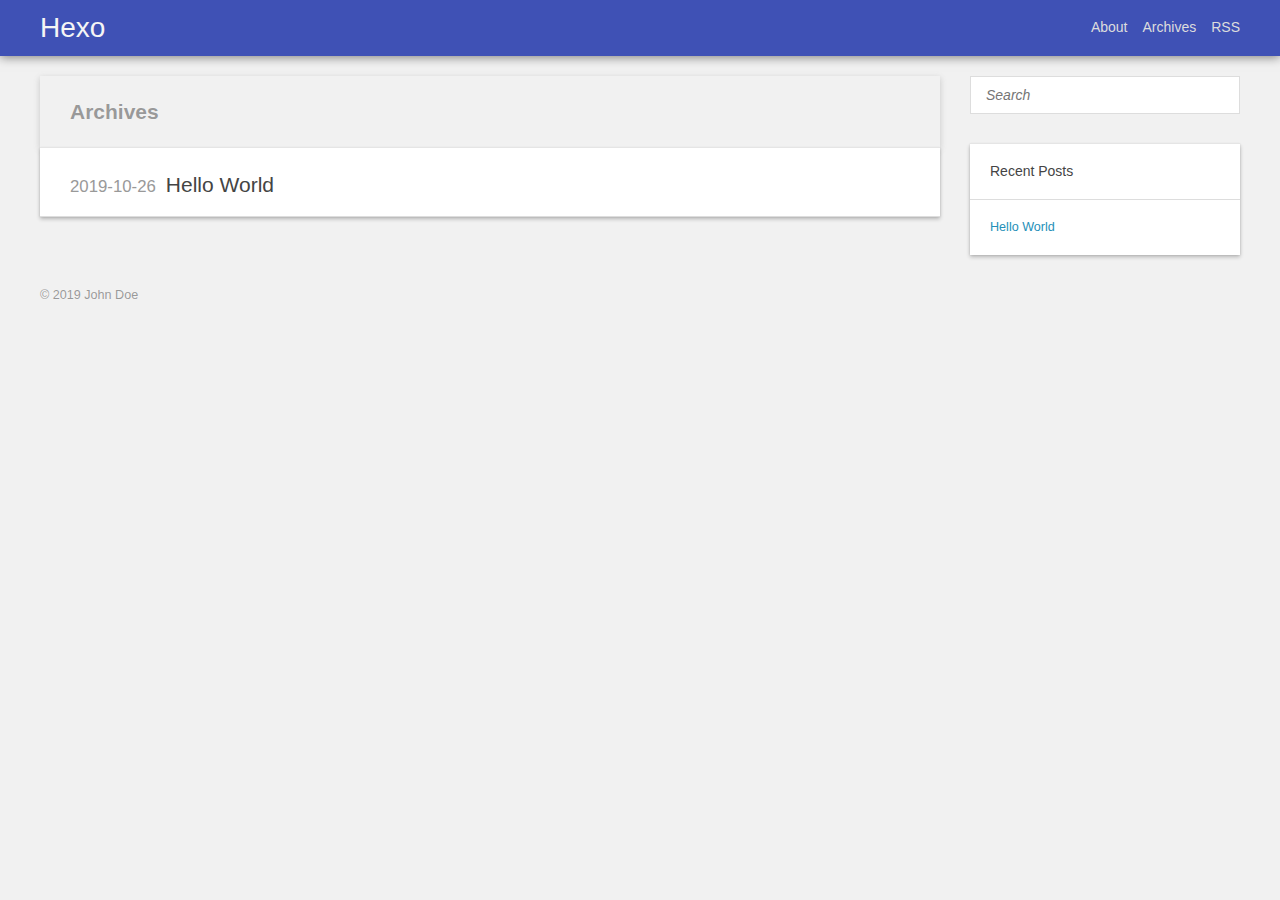
==== archives/index.html @ f46dbfc7 "Site updated: 2019-10-26 14:39:55" ====
<!DOCTYPE HTML>
<html>
<head>
  <meta charset="utf-8">
  
  <title>Archives › Hexo</title>
  <meta name="author" content="John Doe">
  
  
  <meta name="viewport" content="width=device-width, initial-scale=1, maximum-scale=1">

  
  <meta property="og:site_name" content="Hexo"/>

  
    <meta property="og:image" content=""/>
  

  <link href="/favicon.png" rel="icon">
  <link rel="alternate" href="/atom.xml" title="Hexo" type="application/atom+xml">
  <link rel="stylesheet" href="/css/style.css" media="screen" type="text/css">
  <!--[if lt IE 9]><script src="//html5shiv.googlecode.com/svn/trunk/html5.js"></script><![endif]-->
  

</head>


<body>
  <header id="header"><div class="meta inner">
  <h1><a href="/">Hexo</a></h1>
  <h2><a href="/"></a></h2>
  <nav id="main-nav">
    <ul>
      
      <li><a href="/about">About</a></li>
      
      <li><a href="/archives">Archives</a></li>
      
      <li><a href="/atom.xml">RSS</a></li>
      
    </ul>
    <div class="clearfix"></div>
  </nav>
</div>
<div class="clearfix"></div>
</header>
  <div id="content" class="inner">
    <div id="main-col" class="alignleft"><div id="wrapper">
<h2 class="archive-title">Archives</h2>


  <div class="archive">
    
      <article class="post">
        <div class="post-content">
          <header>
            
              <h2 class="archive-post"><span datetime="2019-10-26T06:15:27.962Z">2019-10-26</span><a href="/2019/10/26/hello-world/">Hello World</a></h1>
            
          </header>
        </div>
      </article>
    
  </div>

</div></div>
    <aside id="sidebar" class="alignright">
  <div class="search">
  <form action="//google.com/search" method="get" accept-charset="utf-8">
    <input type="search" name="q" results="0" placeholder="Search">
    <input type="hidden" name="q" value="site:yoursite.com">
  </form>
</div>

  
<div class="widget tag">
  <h3 class="title">Recent Posts</h3>
  <ul class="entry">
    
      <li>
        <a href="/2019/10/26/hello-world/">Hello World</a>
      </li>
    
  </ul>
</div>


  

  
</aside>
    <div class="clearfix"></div>
  </div>
  <footer id="footer" class="inner"><div class="alignleft">
  
  &copy; 2019 John Doe
  
</div>
<div class="clearfix"></div></footer>
  <script src="//ajax.googleapis.com/ajax/libs/jquery/2.0.3/jquery.min.js"></script>



</body>
</html>
---- css/style.css ----
* {
  margin: 0;
  padding: 0;
}
body {
  background: #f1f1f1;
  color: #444;
  font-family: "Helvetica Neue", "Helvetica", Arial, sans-serif;
  font-size: 14px;
  text-shadow: 0 0 1px transparent;
}
@media screen and (max-width: 1260px) {
  body {
    margin: 0 30px;
  }
}
@media screen and (max-width: 600px) {
  body {
    font-size: 12px;
  }
}
h1,
h2,
h3,
h4,
h5,
h6 {
  font-family: "Lato", Helvetica Neue, Helvetica, Arial, sans-serif;
}
h1 {
  font-size: 1.8em;
}
h2 {
  font-size: 1.5em;
}
h3 {
  font-size: 1.3em;
}
a {
  text-decoration: none;
  color: #258fb8;
}
a:hover {
  text-decoration: none;
}
.alignleft {
  float: left;
}
.alignright {
  float: right;
}
.clearfix {
  zoom: 1;
}
.clearfix:before,
.clearfix:after {
  content: "";
  display: table;
}
.clearfix:after {
  clear: both;
}
.inner {
  width: 1200px;
  margin: 0 auto;
  position: relative;
}
@media screen and (max-width: 1260px) {
  .inner {
    width: 100%;
  }
}
#main-col {
  width: 900px;
}
@media screen and (max-width: 1260px) {
  #main-col {
    width: 100%;
    margin-right: -300px;
  }
}
@media screen and (max-width: 900px) {
  #main-col {
    margin-right: 0;
    float: none;
  }
}
@media screen and (max-width: 1260px) {
  #wrapper {
    margin-right: 300px;
  }
}
@media screen and (max-width: 900px) {
  #wrapper {
    margin-right: 0;
  }
}
#content {
  margin-top: 20px;
}
#header {
  height: 55px;
  background: #3f51b5;
  min-height: 56px;
  -webkit-box-shadow: 0 1px 10px rgba(0,0,0,0.5);
  box-shadow: 0 1px 10px rgba(0,0,0,0.5);
}
#header h1 {
  font-weight: normal;
  font-size: 2em;
  line-height: 55px;
}
#header h1 a {
  color: #f5f5f5;
}
#header h2 {
  display: none;
}
@media screen and (max-width: 1260px) {
  #header {
    margin: 0 -30px 15px -30px;
    padding: 0 1em;
  }
}
#main-nav {
  position: absolute;
  right: 0;
  top: 0;
}
#main-nav ul {
  list-style: none;
}
#main-nav ul li {
  float: left;
  margin-left: 15px;
  line-height: 55px;
}
#main-nav ul li a {
  color: #ddd;
}
#main-nav ul li a:hover {
  color: #fff;
}
article {
  position: relative;
  background: #fff;
  -webkit-box-shadow: 0 -1px 0 #e5e5e5, 0 0 2px rgba(0,0,0,0.12), 0 2px 4px rgba(0,0,0,0.24);
  box-shadow: 0 -1px 0 #e5e5e5, 0 0 2px rgba(0,0,0,0.12), 0 2px 4px rgba(0,0,0,0.24);
}
@media screen and (max-width: 900px) {
  article {
    margin: 8px -10px 15px -10px;
  }
}
article.page {
  padding-left: 20px;
}
article.page .icon {
  display: none;
}
article.page .title a:after {
  content: '\f08e';
  color: #999;
  font: 12px font-icon;
  padding-left: 10px;
  vertical-align: super;
}
article .post-content {
  padding: 25px 20px 25px 20px;
  margin-bottom: 24px;
  position: relative;
}
@media screen and (max-width: 600px) {
  article .post-content {
    padding-left: 20px;
  }
}
article .gallery {
  overflow: hidden;
  position: relative;
}
article .gallery:hover .control {
  opacity: 1;
  -ms-filter: none;
  filter: none;
}
article .gallery img {
  min-width: 100%;
  max-width: 100%;
  height: auto;
  position: absolute;
  top: 0;
  left: 0;
  opacity: 0;
  -ms-filter: "progid:DXImageTransform.Microsoft.Alpha(Opacity=0)";
  filter: alpha(opacity=0);
}
article .gallery .control {
  opacity: 0;
  -ms-filter: "progid:DXImageTransform.Microsoft.Alpha(Opacity=0)";
  filter: alpha(opacity=0);
  -webkit-transition: 0.3s;
  -moz-transition: 0.3s;
  -o-transition: 0.3s;
  -ms-transition: 0.3s;
  transition: 0.3s;
}
article .gallery .prev,
article .gallery .next {
  position: absolute;
  top: 0;
  width: 50%;
  height: 100%;
  cursor: pointer;
}
article .gallery .prev:before,
article .gallery .next:before {
  position: absolute;
  font: 24px/1 font-icon;
  text-align: center;
  width: 24px;
  text-shadow: 0 0 15px rgba(0,0,0,0.5);
  color: #fff;
  margin-top: -12px;
  top: 50%;
}
article .gallery .prev {
  left: 0;
}
article .gallery .prev:before {
  content: '\f053';
  left: 10px;
}
article .gallery .next {
  right: 0;
}
article .gallery .next:before {
  content: '\f054';
  right: 10px;
}
article header .icon {
  width: 32px;
  height: 32px;
  margin-right: 25px;
  position: absolute;
  top: 20px;
  left: 20px;
  color: #258fb8;
}
@media screen and (max-width: 600px) {
  article header .icon {
    display: none;
  }
}
article header .icon:before {
  position: absolute;
  font: 32px font-icon;
  top: 0;
  left: 0;
  width: 32px;
  text-align: center;
}
article header time {
  color: #999;
  font: 0.8em "Lato", Helvetica Neue, Helvetica, Arial, sans-serif;
  margin-bottom: 5px;
  display: block;
  line-height: 2.5;
}
article header .title {
  font-weight: bold;
}
article header .title a {
  color: #444;
}
article header .title a:hover {
  color: #258fb8;
  text-decoration: none;
}
article .entry {
  text-align: justify;
  line-height: 1.6;
}
article .entry p,
article .entry blockquote,
article .entry ul,
article .entry ol,
article .entry dl,
article .entry table,
article .entry iframe,
article .entry h3,
article .entry h4,
article .entry h5,
article .entry h6,
article .entry .video-container {
  margin-top: 15px;
}
article .entry blockquote {
  border-top: 1px solid #ddd;
  border-bottom: 1px solid #ddd;
  font-style: italic;
  font-family: "Georgia", serif;
  font-size: 1.2em;
  padding: 0 30px 15px;
  text-align: center;
}
article .entry blockquote footer {
  border-top: none;
  font-size: 0.8em;
  line-height: 1;
  margin: 20px 0 0;
  padding-top: 0;
}
article .entry blockquote footer cite:before {
  content: '—';
  color: #ccc;
  padding: 0 0.5em;
}
article .entry code,
article .entry pre {
  font-family: Monaco, Menlo, Consolas, Courier New, monospace;
}
article .entry code {
  background: #eee;
  color: #666;
  padding: 0 5px;
  margin: 0 2px;
  font-size: 0.9em;
  border: 1px solid #ddd;
  border-radius: 3px;
}
article .entry pre {
  background: #eee;
  border: 1px solid #ddd;
  margin-top: 15px;
  overflow: auto;
  padding: 7px 15px;
  border-radius: 2px;
}
article .entry pre code {
  background: none;
  padding: 0;
  margin: 0;
  border: none;
  border-radius: 0;
}
article .entry ul,
article .entry ol,
article .entry dl {
  margin-left: 20px;
}
article .entry ul ul,
article .entry ol ul,
article .entry dl ul,
article .entry ul ol,
article .entry ol ol,
article .entry dl ol,
article .entry ul dl,
article .entry ol dl,
article .entry dl dl {
  margin-top: 0;
}
article .entry h1,
article .entry h2 {
  font-weight: normal;
  border-bottom: 1px solid #ddd;
  padding-bottom: 10px;
  margin-top: 20px;
}
article .entry h3,
article .entry h4,
article .entry h5,
article .entry h6 {
  font-weight: normal;
}
article .entry img,
article .entry video {
  max-width: 100%;
  height: auto;
  border: none;
}
article .entry iframe {
  border: none;
}
article .entry .caption {
  display: block;
  margin-top: 5px;
  color: #999;
  position: relative;
  font-size: 0.9em;
  padding-left: 25px;
}
article .entry .caption:before {
  content: '\f040';
  position: absolute;
  font: 1.3em font-icon;
  position: absolute;
  left: 0;
  top: 3px;
}
article .entry .video-container {
  position: relative;
  padding-bottom: 56.25%;
  padding-top: 30px;
  height: 0;
  overflow: hidden;
}
article .entry .video-container iframe,
article .entry .video-container object,
article .entry .video-container embed {
  position: absolute;
  top: 0;
  left: 0;
  width: 100%;
  height: 100%;
  margin-top: 0;
}
article .entry .pullquote {
  float: right;
  border: none;
  padding: 0;
  margin: 1em 0 0.5em 1.5em;
  text-align: left;
  width: 45%;
  font-size: 1.5em;
}
article footer {
  margin-top: 15px;
  padding-top: 10px;
  border-top: 1px solid #ddd;
  color: #999;
  font-size: 0.9em;
  line-height: 16px;
  position: relative;
  min-height: 16px;
}
article footer a {
  color: #999;
}
article footer a:hover {
  color: #258fb8;
  text-decoration: none;
}
article footer a:before {
  font: 1.1em font-icon;
  padding-right: 10px;
  vertical-align: middle;
}
article footer a.comment-link:before {
  content: '\f075';
}
article footer .categories,
article footer .tags {
  position: relative;
  padding-left: 25px;
  margin: 5px 0;
}
article footer .categories:before,
article footer .tags:before {
  position: absolute;
  font: 1.1em font-icon;
}
article footer .categories:before {
  content: '\f07b';
  top: 2px;
  left: 1px;
}
article footer .tags:before {
  content: '\f02b';
  top: 3px;
  left: 2px;
}
article footer .addthis {
  margin-top: 15px;
}
article footer .addthis iframe {
  margin-top: 0;
}
#comment {
  padding: 20px;
  background: #fff;
  -webkit-box-shadow: 1px 2px 3px #ddd;
  box-shadow: 1px 2px 3px #ddd;
  margin-bottom: 50px;
}
#comment .title {
  font-weight: normal;
  margin-bottom: 15px;
}
#pagination a {
  display: block;
  padding: 5px 10px;
  background: #ddd;
  color: #999;
  font-family: "Lato", Helvetica Neue, Helvetica, Arial, sans-serif;
  text-shadow: 0 0 1px #fff;
  margin-bottom: 50px;
}
#pagination a:hover {
  background: #258fb8;
  color: #fff;
  text-decoration: none;
  text-shadow: none;
}
#pagination .prev:before {
  content: '\f053';
  padding-right: 10px;
  font-family: font-icon;
}
#pagination .next:after {
  content: '\f054';
  padding-left: 10px;
  font-family: font-icon;
}
.archive-title {
  color: #999;
  font-weight: bold;
  text-shadow: 0 0 1px #fff;
  padding: 24px 0 24px 30px;
  -webkit-box-shadow: 0 2px 6px rgba(100,100,100,0.3);
  box-shadow: 0 2px 6px rgba(100,100,100,0.3);
}
.archive-post {
  color: #999;
  font-weight: normal;
  padding: 0 0 24px 0;
  margin-bottom: -30px;
  text-shadow: 0 0 1px #fff;
}
.archive-post a {
  color: #444;
}
.archive-post a:hover {
  color: #258fb8;
  text-decoration: none;
}
.archive-post.tag:before {
  content: '\f02b';
}
.archive-post.category:before {
  content: '\f07b';
}
.archive {
  -webkit-box-shadow: 0 -1px 0 #e5e5e5, 0 0 2px rgba(0,0,0,0.12), 0 2px 4px rgba(0,0,0,0.24);
  box-shadow: 0 -1px 0 #e5e5e5, 0 0 2px rgba(0,0,0,0.12), 0 2px 4px rgba(0,0,0,0.24);
  border-bottom: 1px solid #ddd;
  margin-bottom: 50px;
}
.archive span {
  color: #999;
  font: 0.8em "Lato", Helvetica Neue, Helvetica, Arial, sans-serif;
  margin-top: 5px;
  margin-right: 10px;
  margin-bottom: 5px;
  margin-left: 10px;
}
.archive article {
  -webkit-box-shadow: none;
  box-shadow: none;
}
.archive article .post-content {
  margin-bottom: 0;
}
#sidebar {
  width: 270px;
  line-height: 1.8em;
}
@media screen and (max-width: 900px) {
  #sidebar {
    margin: 8px -15px 15px -10px;
    float: none;
    width: 100%;
  }
}
#sidebar .widget {
  background: #fff;
  -webkit-box-shadow: 0 -1px 0 #e5e5e5, 0 0 2px rgba(0,0,0,0.12), 0 2px 4px rgba(0,0,0,0.24);
  box-shadow: 0 -1px 0 #e5e5e5, 0 0 2px rgba(0,0,0,0.12), 0 2px 4px rgba(0,0,0,0.24);
  margin-bottom: 30px;
  word-wrap: break-word;
}
#sidebar .widget .title {
  padding: 15px 20px;
  font-size: 1em;
  border-bottom: 1px solid #ddd;
  font-weight: normal;
}
#sidebar .widget .entry {
  font-size: 0.9em;
  padding: 15px 20px;
}
#sidebar .widget ul,
#sidebar .widget ol,
#sidebar .widget dl {
  list-style: none;
}
#sidebar .widget ul ul,
#sidebar .widget ol ul,
#sidebar .widget dl ul,
#sidebar .widget ul ol,
#sidebar .widget ol ol,
#sidebar .widget dl ol,
#sidebar .widget ul dl,
#sidebar .widget ol dl,
#sidebar .widget dl dl {
  list-style: disc;
  margin-left: 20px;
}
#sidebar .search {
  margin-bottom: 30px;
}
#sidebar .search input {
  background: #fff;
  font-family: "Lato", Helvetica Neue, Helvetica, Arial, sans-serif;
  font-style: italic;
  font-size: 1em;
  padding: 10px 15px;
  border: 1px solid #ddd;
  width: 100%;
  -webkit-box-sizing: border-box;
  -moz-box-sizing: border-box;
  box-sizing: border-box;
  color: #999;
}
#sidebar .search input:focus {
  color: #444;
}
#sidebar .tag small {
  margin-left: 15px;
  color: #999;
}
#sidebar .tag small:before {
  content: '(';
}
#sidebar .tag small:after {
  content: ')';
}
#sidebar .twitter li {
  border-bottom: 1px solid #ddd;
  padding: 15px 20px;
  font-size: 0.9em;
}
#sidebar .twitter li:last-of-type {
  border-bottom: none;
}
#sidebar .twitter small {
  display: block;
  margin-top: 10px;
  color: #999;
  line-height: 1;
}
#sidebar .tagcloud .entry {
  padding-right: 5px;
}
#sidebar .tagcloud a {
  margin-right: 10px;
  display: inline-block;
}
#footer {
  color: #999;
  margin-bottom: 50px;
  font: 0.9em/1.6 "Lato", Helvetica Neue, Helvetica, Arial, sans-serif;
  text-shadow: 0 0 1px #fff;
}
.entry .gist {
  background: #eee;
  border: 1px solid #ddd;
  margin-top: 15px;
  padding: 7px 15px;
  border-radius: 2px;
  text-shadow: 0 0 1px #fff;
  line-height: 1.6;
  overflow: auto;
  color: #666;
}
.entry .gist .gist-file {
  border: none;
  font-family: inherit;
  margin: 0;
  font-size: 0.9em;
}
.entry .gist .gist-file .gist-data {
  background: none;
  border-bottom: none;
}
.entry .gist .gist-file .gist-data pre {
  padding: 0 !important;
  font-family: Monaco, Menlo, Consolas, Courier New, monospace;
}
.entry .gist .gist-file .gist-meta {
  background: none;
  color: #999;
  margin-top: 5px;
  padding: 0;
  text-shadow: 0 0 1px #fff;
  font-size: 100%;
}
.entry .gist .gist-file .gist-meta a {
  color: #258fb8;
}
.entry .gist .gist-file .gist-meta a:visited {
  color: #258fb8;
}
figure.highlight {
  background: #eee;
  border: 1px solid #ddd;
  margin-top: 15px;
  padding: 7px 15px;
  border-radius: 2px;
  text-shadow: 0 0 1px #fff;
  line-height: 1.6;
  overflow: auto;
  position: relative;
  font-size: 0.9em;
}
figure.highlight figcaption {
  color: #999;
  margin-bottom: 5px;
  text-shadow: 0 0 1px #fff;
}
figure.highlight figcaption a {
  position: absolute;
  right: 15px;
}
figure.highlight pre {
  border: none;
  padding: 0;
  margin: 0;
}
figure.highlight table {
  margin-top: 0;
  border-spacing: 0;
}
figure.highlight .gutter {
  color: #999;
  padding-right: 15px;
  border-right: 1px solid #ddd;
  text-align: right;
}
figure.highlight .code {
  padding-left: 15px;
  border-left: 1px solid #fff;
  color: #666;
}
figure.highlight .line {
  height: 20px;
}
figure.highlight .line.marked {
  background: #d6d6d6;
}
pre .comment,
pre .template_comment,
pre .diff .header,
pre .doctype,
pre .pi,
pre .lisp .string,
pre .javadoc {
  color: #93a1a1;
  font-style: italic;
}
pre .keyword,
pre .winutils,
pre .method,
pre .addition,
pre .css .tag,
pre .request,
pre .status,
pre .nginx .title {
  color: #859900;
}
pre .number,
pre .command,
pre .string,
pre .tag .value,
pre .phpdoc,
pre .tex .formula,
pre .regexp,
pre .hexcolor {
  color: #2aa198;
}
pre .title,
pre .localvars,
pre .chunk,
pre .decorator,
pre .built_in,
pre .identifier,
pre .vhdl,
pre .literal,
pre .id {
  color: #268bd2;
}
pre .attribute,
pre .variable,
pre .lisp .body,
pre .smalltalk .number,
pre .constant,
pre .class .title,
pre .parent,
pre .haskell .type {
  color: #b58900;
}
pre .preprocessor,
pre .preprocessor .keyword,
pre .shebang,
pre .symbol,
pre .symbol .string,
pre .diff .change,
pre .special,
pre .attr_selector,
pre .important,
pre .subst,
pre .cdata,
pre .clojure .title {
  color: #cb4b16;
}
pre .deletion {
  color: #dc322f;
}
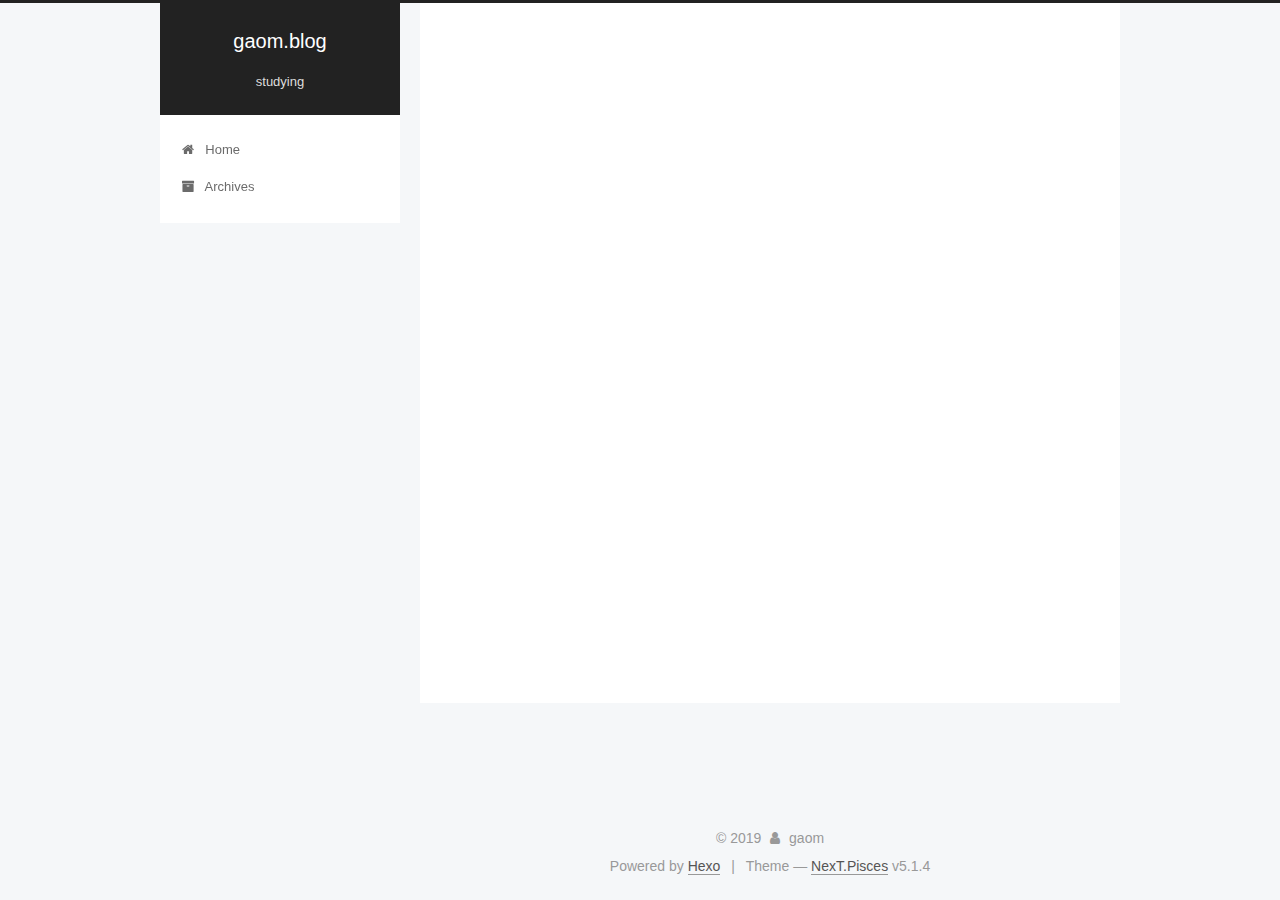
==== commit 69e61d76: "Site updated: 2019-10-26 15:29:37" ====
--- a/archives/index.html
+++ b/archives/index.html
@@ -1,106 +1,594 @@
-<!DOCTYPE HTML>
-<html>
+<!DOCTYPE html>
+
+
+
+  
+
+
+<html class="theme-next pisces use-motion" lang="zh-CN">
 <head>
-  <meta charset="utf-8">
-  
-  <title>Archives › Hexo</title>
-  <meta name="author" content="John Doe">
-  
-  
-  <meta name="viewport" content="width=device-width, initial-scale=1, maximum-scale=1">
-
-  
-  <meta property="og:site_name" content="Hexo"/>
-
-  
-    <meta property="og:image" content=""/>
-  
-
-  <link href="/favicon.png" rel="icon">
-  <link rel="alternate" href="/atom.xml" title="Hexo" type="application/atom+xml">
-  <link rel="stylesheet" href="/css/style.css" media="screen" type="text/css">
-  <!--[if lt IE 9]><script src="//html5shiv.googlecode.com/svn/trunk/html5.js"></script><![endif]-->
-  
+  <meta charset="UTF-8"/>
+<meta http-equiv="X-UA-Compatible" content="IE=edge" />
+<meta name="viewport" content="width=device-width, initial-scale=1, maximum-scale=1"/>
+<meta name="theme-color" content="#222">
+
+
+
+
+
+
+
+
+
+<meta http-equiv="Cache-Control" content="no-transform" />
+<meta http-equiv="Cache-Control" content="no-siteapp" />
+
+
+
+
+
+
+
+
+
+
+
+
+
+
+
+
+  
+  
+  <link href="/lib/fancybox/source/jquery.fancybox.css?v=2.1.5" rel="stylesheet" type="text/css" />
+
+
+
+
+
+
+
+<link href="/lib/font-awesome/css/font-awesome.min.css?v=4.6.2" rel="stylesheet" type="text/css" />
+
+<link href="/css/main.css?v=5.1.4" rel="stylesheet" type="text/css" />
+
+
+  <link rel="apple-touch-icon" sizes="180x180" href="/images/apple-touch-icon-next.png?v=5.1.4">
+
+
+  <link rel="icon" type="image/png" sizes="32x32" href="/images/favicon-32x32-next.png?v=5.1.4">
+
+
+  <link rel="icon" type="image/png" sizes="16x16" href="/images/favicon-16x16-next.png?v=5.1.4">
+
+
+  <link rel="mask-icon" href="/images/logo.svg?v=5.1.4" color="#222">
+
+
+
+
+
+  <meta name="keywords" content="Hexo, NexT" />
+
+
+
+
+
+
+
+
+
+
+<meta property="og:type" content="website">
+<meta property="og:title" content="gaom.blog">
+<meta property="og:url" content="http:&#x2F;&#x2F;gm365066360.github.io&#x2F;archives&#x2F;index.html">
+<meta property="og:site_name" content="gaom.blog">
+<meta property="og:locale" content="zh-CN">
+<meta name="twitter:card" content="summary">
+
+
+
+<script type="text/javascript" id="hexo.configurations">
+  var NexT = window.NexT || {};
+  var CONFIG = {
+    root: '/',
+    scheme: 'Pisces',
+    version: '5.1.4',
+    sidebar: {"position":"left","display":"post","offset":12,"b2t":false,"scrollpercent":false,"onmobile":false},
+    fancybox: true,
+    tabs: true,
+    motion: {"enable":true,"async":false,"transition":{"post_block":"fadeIn","post_header":"slideDownIn","post_body":"slideDownIn","coll_header":"slideLeftIn","sidebar":"slideUpIn"}},
+    duoshuo: {
+      userId: '0',
+      author: 'Author'
+    },
+    algolia: {
+      applicationID: '',
+      apiKey: '',
+      indexName: '',
+      hits: {"per_page":10},
+      labels: {"input_placeholder":"Search for Posts","hits_empty":"We didn't find any results for the search: ${query}","hits_stats":"${hits} results found in ${time} ms"}
+    }
+  };
+</script>
+
+
+
+  <link rel="canonical" href="http://gm365066360.github.io/archives/"/>
+
+
+
+
+
+  <title>Archive | gaom.blog</title>
+  
+
+
+
+
+
+
+
 
 </head>
 
-
-<body>
-  <header id="header"><div class="meta inner">
-  <h1><a href="/">Hexo</a></h1>
-  <h2><a href="/"></a></h2>
-  <nav id="main-nav">
-    <ul>
-      
-      <li><a href="/about">About</a></li>
-      
-      <li><a href="/archives">Archives</a></li>
-      
-      <li><a href="/atom.xml">RSS</a></li>
+<body itemscope itemtype="http://schema.org/WebPage" lang="zh-CN">
+
+  
+  
+    
+  
+
+  <div class="container sidebar-position-left page-archive">
+    <div class="headband"></div>
+
+    <header id="header" class="header" itemscope itemtype="http://schema.org/WPHeader">
+      <div class="header-inner"><div class="site-brand-wrapper">
+  <div class="site-meta ">
+    
+
+    <div class="custom-logo-site-title">
+      <a href="/"  class="brand" rel="start">
+        <span class="logo-line-before"><i></i></span>
+        <span class="site-title">gaom.blog</span>
+        <span class="logo-line-after"><i></i></span>
+      </a>
+    </div>
+      
+        <p class="site-subtitle">studying</p>
+      
+  </div>
+
+  <div class="site-nav-toggle">
+    <button>
+      <span class="btn-bar"></span>
+      <span class="btn-bar"></span>
+      <span class="btn-bar"></span>
+    </button>
+  </div>
+</div>
+
+<nav class="site-nav">
+  
+
+  
+    <ul id="menu" class="menu">
+      
+        
+        <li class="menu-item menu-item-home">
+          <a href="/%20" rel="section">
+            
+              <i class="menu-item-icon fa fa-fw fa-home"></i> <br />
+            
+            Home
+          </a>
+        </li>
+      
+        
+        <li class="menu-item menu-item-archives">
+          <a href="/archives/%20" rel="section">
+            
+              <i class="menu-item-icon fa fa-fw fa-archive"></i> <br />
+            
+            Archives
+          </a>
+        </li>
+      
+
       
     </ul>
-    <div class="clearfix"></div>
-  </nav>
+  
+
+  
+</nav>
+
+
+
+ </div>
+    </header>
+
+    <main id="main" class="main">
+      <div class="main-inner">
+        <div class="content-wrap">
+          <div id="content" class="content">
+            
+
+  
+  
+  
+  <div class="post-block archive">
+    <div id="posts" class="posts-collapse">
+      <span class="archive-move-on"></span>
+
+      <span class="archive-page-counter">
+        
+        
+        
+          
+        
+        Um..! 2 posts in total. Keep on posting.
+      </span>
+
+      
+
+        
+        
+        
+
+        
+          
+          <div class="collection-title">
+            <h1 class="archive-year" id="archive-year-2019">2019</h1>
+          </div>
+        
+        
+
+        
+
+  <article class="post post-type-normal" itemscope itemtype="http://schema.org/Article">
+    <header class="post-header">
+
+      <h2 class="post-title">
+        
+            <a class="post-title-link" href="/2019/10/26/first_post/" itemprop="url">
+              
+                <span itemprop="name">gaom.blog studing...</span>
+              
+            </a>
+        
+      </h2>
+
+      <div class="post-meta">
+        <time class="post-time" itemprop="dateCreated"
+              datetime="2019-10-26T14:45:17+08:00"
+              content="2019-10-26" >
+          10-26
+        </time>
+      </div>
+
+    </header>
+  </article>
+
+
+
+      
+
+        
+        
+        
+
+        
+        
+
+        
+
+  <article class="post post-type-normal" itemscope itemtype="http://schema.org/Article">
+    <header class="post-header">
+
+      <h2 class="post-title">
+        
+            <a class="post-title-link" href="/2019/10/26/hello-world/" itemprop="url">
+              
+                <span itemprop="name">Hello World</span>
+              
+            </a>
+        
+      </h2>
+
+      <div class="post-meta">
+        <time class="post-time" itemprop="dateCreated"
+              datetime="2019-10-26T14:15:27+08:00"
+              content="2019-10-26" >
+          10-26
+        </time>
+      </div>
+
+    </header>
+  </article>
+
+
+
+      
+
+    </div>
+  </div>
+  
+  
+  
+
+  
+
+
+
+          </div>
+          
+
+
+          
+
+        </div>
+        
+          
+  
+  <div class="sidebar-toggle">
+    <div class="sidebar-toggle-line-wrap">
+      <span class="sidebar-toggle-line sidebar-toggle-line-first"></span>
+      <span class="sidebar-toggle-line sidebar-toggle-line-middle"></span>
+      <span class="sidebar-toggle-line sidebar-toggle-line-last"></span>
+    </div>
+  </div>
+
+  <aside id="sidebar" class="sidebar">
+    
+    <div class="sidebar-inner">
+
+      
+
+      
+
+      <section class="site-overview-wrap sidebar-panel sidebar-panel-active">
+        <div class="site-overview">
+          <div class="site-author motion-element" itemprop="author" itemscope itemtype="http://schema.org/Person">
+            
+              <p class="site-author-name" itemprop="name">gaom</p>
+              <p class="site-description motion-element" itemprop="description"></p>
+          </div>
+
+          <nav class="site-state motion-element">
+
+            
+              <div class="site-state-item site-state-posts">
+              
+                <a href="/archives/%20%7C%7C%20archive">
+              
+                  <span class="site-state-item-count">2</span>
+                  <span class="site-state-item-name">posts</span>
+                </a>
+              </div>
+            
+
+            
+
+            
+
+          </nav>
+
+          
+
+          
+
+          
+          
+
+          
+          
+
+          
+
+        </div>
+      </section>
+
+      
+
+      
+
+    </div>
+  </aside>
+
+
+        
+      </div>
+    </main>
+
+    <footer id="footer" class="footer">
+      <div class="footer-inner">
+        <div class="copyright">&copy; <span itemprop="copyrightYear">2019</span>
+  <span class="with-love">
+    <i class="fa fa-user"></i>
+  </span>
+  <span class="author" itemprop="copyrightHolder">gaom</span>
+
+  
 </div>
-<div class="clearfix"></div>
-</header>
-  <div id="content" class="inner">
-    <div id="main-col" class="alignleft"><div id="wrapper">
-<h2 class="archive-title">Archives</h2>
-
-
-  <div class="archive">
+
+
+  <div class="powered-by">Powered by <a class="theme-link" target="_blank" href="https://hexo.io">Hexo</a></div>
+
+
+
+  <span class="post-meta-divider">|</span>
+
+
+
+  <div class="theme-info">Theme &mdash; <a class="theme-link" target="_blank" href="https://github.com/iissnan/hexo-theme-next">NexT.Pisces</a> v5.1.4</div>
+
+
+
+
+        
+
+
+
+
+
+
+
+        
+      </div>
+    </footer>
+
     
-      <article class="post">
-        <div class="post-content">
-          <header>
-            
-              <h2 class="archive-post"><span datetime="2019-10-26T06:15:27.962Z">2019-10-26</span><a href="/2019/10/26/hello-world/">Hello World</a></h1>
-            
-          </header>
-        </div>
-      </article>
+      <div class="back-to-top">
+        <i class="fa fa-arrow-up"></i>
+        
+      </div>
     
+
+    
+
   </div>
 
-</div></div>
-    <aside id="sidebar" class="alignright">
-  <div class="search">
-  <form action="//google.com/search" method="get" accept-charset="utf-8">
-    <input type="search" name="q" results="0" placeholder="Search">
-    <input type="hidden" name="q" value="site:yoursite.com">
-  </form>
-</div>
-
-  
-<div class="widget tag">
-  <h3 class="title">Recent Posts</h3>
-  <ul class="entry">
-    
-      <li>
-        <a href="/2019/10/26/hello-world/">Hello World</a>
-      </li>
-    
-  </ul>
-</div>
-
-
-  
-
-  
-</aside>
-    <div class="clearfix"></div>
-  </div>
-  <footer id="footer" class="inner"><div class="alignleft">
-  
-  &copy; 2019 John Doe
-  
-</div>
-<div class="clearfix"></div></footer>
-  <script src="//ajax.googleapis.com/ajax/libs/jquery/2.0.3/jquery.min.js"></script>
-
-
+  
+
+<script type="text/javascript">
+  if (Object.prototype.toString.call(window.Promise) !== '[object Function]') {
+    window.Promise = null;
+  }
+</script>
+
+
+
+
+
+
+
+
+
+  
+
+
+
+
+
+
+
+
+
+
+
+
+  
+  
+    <script type="text/javascript" src="/lib/jquery/index.js?v=2.1.3"></script>
+  
+
+  
+  
+    <script type="text/javascript" src="/lib/fastclick/lib/fastclick.min.js?v=1.0.6"></script>
+  
+
+  
+  
+    <script type="text/javascript" src="/lib/jquery_lazyload/jquery.lazyload.js?v=1.9.7"></script>
+  
+
+  
+  
+    <script type="text/javascript" src="/lib/velocity/velocity.min.js?v=1.2.1"></script>
+  
+
+  
+  
+    <script type="text/javascript" src="/lib/velocity/velocity.ui.min.js?v=1.2.1"></script>
+  
+
+  
+  
+    <script type="text/javascript" src="/lib/fancybox/source/jquery.fancybox.pack.js?v=2.1.5"></script>
+  
+
+
+  
+
+
+  <script type="text/javascript" src="/js/src/utils.js?v=5.1.4"></script>
+
+  <script type="text/javascript" src="/js/src/motion.js?v=5.1.4"></script>
+
+
+
+  
+  
+
+
+  <script type="text/javascript" src="/js/src/affix.js?v=5.1.4"></script>
+
+  <script type="text/javascript" src="/js/src/schemes/pisces.js?v=5.1.4"></script>
+
+
+
+  
+
+  
+
+
+  <script type="text/javascript" src="/js/src/bootstrap.js?v=5.1.4"></script>
+
+
+
+  
+
+
+  
+
+
+
+
+	
+
+
+
+
+
+  
+
+
+
+
+
+  
+
+
+
+
+
+
+
+
+
+
+
+
+  
+
+
+
+
+
+  
+
+  
+
+  
+
+  
+  
+
+  
+
+  
+
+  
 
 </body>
 </html>
-
--- a/css/main.css
+++ b/css/main.css
@@ -0,0 +1,2993 @@
+/* normalize.css v3.0.2 | MIT License | git.io/normalize */
+html {
+  font-family: sans-serif; /* 1 */
+  -ms-text-size-adjust: 100%; /* 2 */
+  -webkit-text-size-adjust: 100%; /* 2 */
+}
+body {
+  margin: 0;
+}
+article,
+aside,
+details,
+figcaption,
+figure,
+footer,
+header,
+hgroup,
+main,
+menu,
+nav,
+section,
+summary {
+  display: block;
+}
+audio,
+canvas,
+progress,
+video {
+  display: inline-block; /* 1 */
+  vertical-align: baseline; /* 2 */
+}
+audio:not([controls]) {
+  display: none;
+  height: 0;
+}
+[hidden],
+template {
+  display: none;
+}
+a {
+  background-color: transparent;
+}
+a:active,
+a:hover {
+  outline: 0;
+}
+abbr[title] {
+  border-bottom: 1px dotted;
+}
+b,
+strong {
+  font-weight: bold;
+}
+dfn {
+  font-style: italic;
+}
+h1 {
+  font-size: 2em;
+  margin: 0.67em 0;
+}
+mark {
+  background: #ff0;
+  color: #000;
+}
+small {
+  font-size: 80%;
+}
+sub,
+sup {
+  font-size: 75%;
+  line-height: 0;
+  position: relative;
+  vertical-align: baseline;
+}
+sup {
+  top: -0.5em;
+}
+sub {
+  bottom: -0.25em;
+}
+img {
+  border: 0;
+}
+svg:not(:root) {
+  overflow: hidden;
+}
+figure {
+  margin: 1em 40px;
+}
+hr {
+  -moz-box-sizing: content-box;
+  box-sizing: content-box;
+  height: 0;
+}
+pre {
+  overflow: auto;
+}
+code,
+kbd,
+pre,
+samp {
+  font-family: monospace, monospace;
+  font-size: 1em;
+}
+button,
+input,
+optgroup,
+select,
+textarea {
+  color: inherit; /* 1 */
+  font: inherit; /* 2 */
+  margin: 0; /* 3 */
+}
+button {
+  overflow: visible;
+}
+button,
+select {
+  text-transform: none;
+}
+button,
+html input[type="button"],
+input[type="reset"],
+input[type="submit"] {
+  -webkit-appearance: button; /* 2 */
+  cursor: pointer; /* 3 */
+}
+button[disabled],
+html input[disabled] {
+  cursor: default;
+}
+button::-moz-focus-inner,
+input::-moz-focus-inner {
+  border: 0;
+  padding: 0;
+}
+input {
+  line-height: normal;
+}
+input[type="checkbox"],
+input[type="radio"] {
+  box-sizing: border-box; /* 1 */
+  padding: 0; /* 2 */
+}
+input[type="number"]::-webkit-inner-spin-button,
+input[type="number"]::-webkit-outer-spin-button {
+  height: auto;
+}
+input[type="search"] {
+  -webkit-appearance: textfield; /* 1 */
+  -moz-box-sizing: content-box;
+  -webkit-box-sizing: content-box; /* 2 */
+  box-sizing: content-box;
+}
+input[type="search"]::-webkit-search-cancel-button,
+input[type="search"]::-webkit-search-decoration {
+  -webkit-appearance: none;
+}
+fieldset {
+  border: 1px solid #c0c0c0;
+  margin: 0 2px;
+  padding: 0.35em 0.625em 0.75em;
+}
+legend {
+  border: 0; /* 1 */
+  padding: 0; /* 2 */
+}
+textarea {
+  overflow: auto;
+}
+optgroup {
+  font-weight: bold;
+}
+table {
+  border-collapse: collapse;
+  border-spacing: 0;
+}
+td,
+th {
+  padding: 0;
+}
+::selection {
+  background: #262a30;
+  color: #fff;
+}
+body {
+  position: relative;
+  font-family: 'Lato', "PingFang SC", "Microsoft YaHei", sans-serif;
+  font-size: 14px;
+  line-height: 2;
+  color: #555;
+  background: #f5f7f9;
+}
+@media (max-width: 767px) {
+  body {
+    padding-right: 0 !important;
+  }
+}
+@media (min-width: 768px) and (max-width: 991px) {
+  body {
+    padding-right: 0 !important;
+  }
+}
+@media (min-width: 1600px) {
+  body {
+    font-size: 16px;
+  }
+}
+h1,
+h2,
+h3,
+h4,
+h5,
+h6 {
+  margin: 0;
+  padding: 0;
+  font-weight: bold;
+  line-height: 1.5;
+  font-family: 'Lato', "PingFang SC", "Microsoft YaHei", sans-serif;
+}
+h2,
+h3,
+h4,
+h5,
+h6 {
+  margin: 20px 0 15px;
+}
+h1 {
+  font-size: 22px;
+}
+@media (max-width: 767px) {
+  h1 {
+    font-size: 18px;
+  }
+}
+h2 {
+  font-size: 20px;
+}
+@media (max-width: 767px) {
+  h2 {
+    font-size: 16px;
+  }
+}
+h3 {
+  font-size: 18px;
+}
+@media (max-width: 767px) {
+  h3 {
+    font-size: 14px;
+  }
+}
+h4 {
+  font-size: 16px;
+}
+@media (max-width: 767px) {
+  h4 {
+    font-size: 12px;
+  }
+}
+h5 {
+  font-size: 14px;
+}
+@media (max-width: 767px) {
+  h5 {
+    font-size: 10px;
+  }
+}
+h6 {
+  font-size: 12px;
+}
+@media (max-width: 767px) {
+  h6 {
+    font-size: 8px;
+  }
+}
+p {
+  margin: 0 0 20px 0;
+}
+a {
+  color: #555;
+  text-decoration: none;
+  outline: none;
+  border-bottom: 1px solid #999;
+  word-wrap: break-word;
+}
+a:hover {
+  color: #222;
+  border-bottom-color: #222;
+}
+blockquote {
+  margin: 0;
+  padding: 0;
+}
+img {
+  display: block;
+  margin: auto;
+  max-width: 100%;
+  height: auto;
+}
+hr {
+  margin: 40px 0;
+  height: 3px;
+  border: none;
+  background-color: #ddd;
+  background-image: repeating-linear-gradient(-45deg, #fff, #fff 4px, transparent 4px, transparent 8px);
+}
+blockquote {
+  padding: 0 15px;
+  color: #666;
+  border-left: 4px solid #ddd;
+}
+blockquote cite::before {
+  content: "-";
+  padding: 0 5px;
+}
+dt {
+  font-weight: 700;
+}
+dd {
+  margin: 0;
+  padding: 0;
+}
+kbd {
+  border: 1px solid #ccc;
+  border-radius: 0.2em;
+  box-shadow: 0.1em 0.1em 0.2em rgba(0,0,0,0.1);
+  background-color: #f9f9f9;
+  font-family: inherit;
+  background-image: -webkit-linear-gradient(top, #eee, #fff, #eee);
+  padding: 0.1em 0.3em;
+  white-space: nowrap;
+}
+.text-left {
+  text-align: left;
+}
+.text-center {
+  text-align: center;
+}
+.text-right {
+  text-align: right;
+}
+.text-justify {
+  text-align: justify;
+}
+.text-nowrap {
+  white-space: nowrap;
+}
+.text-lowercase {
+  text-transform: lowercase;
+}
+.text-uppercase {
+  text-transform: uppercase;
+}
+.text-capitalize {
+  text-transform: capitalize;
+}
+.center-block {
+  display: block;
+  margin-left: auto;
+  margin-right: auto;
+}
+.clearfix:before,
+.clearfix:after {
+  content: " ";
+  display: table;
+}
+.clearfix:after {
+  clear: both;
+}
+.pullquote {
+  width: 45%;
+}
+.pullquote.left {
+  float: left;
+  margin-left: 5px;
+  margin-right: 10px;
+}
+.pullquote.right {
+  float: right;
+  margin-left: 10px;
+  margin-right: 5px;
+}
+.affix.affix.affix {
+  position: fixed;
+}
+.translation {
+  margin-top: -20px;
+  font-size: 14px;
+  color: #999;
+}
+.scrollbar-measure {
+  width: 100px;
+  height: 100px;
+  overflow: scroll;
+  position: absolute;
+  top: -9999px;
+}
+.use-motion .motion-element {
+  opacity: 0;
+}
+table {
+  margin: 20px 0;
+  width: 100%;
+  border-collapse: collapse;
+  border-spacing: 0;
+  border: 1px solid #ddd;
+  font-size: 14px;
+  table-layout: fixed;
+  word-wrap: break-all;
+}
+table>tbody>tr:nth-of-type(odd) {
+  background-color: #f9f9f9;
+}
+table>tbody>tr:hover {
+  background-color: #f5f5f5;
+}
+caption,
+th,
+td {
+  padding: 8px;
+  text-align: left;
+  vertical-align: middle;
+  font-weight: normal;
+}
+th,
+td {
+  border-bottom: 3px solid #ddd;
+  border-right: 1px solid #eee;
+}
+th {
+  padding-bottom: 10px;
+  font-weight: 700;
+}
+td {
+  border-bottom-width: 1px;
+}
+html,
+body {
+  height: 100%;
+}
+.container {
+  position: relative;
+  min-height: 100%;
+}
+.header-inner {
+  margin: 0 auto;
+  padding: 100px 0 70px;
+  width: 700px;
+}
+@media (min-width: 1600px) {
+  .container .header-inner {
+    width: 900px;
+  }
+}
+.main {
+  padding-bottom: 150px;
+}
+.main-inner {
+  margin: 0 auto;
+  width: 700px;
+}
+@media (min-width: 1600px) {
+  .container .main-inner {
+    width: 900px;
+  }
+}
+.footer {
+  position: absolute;
+  left: 0;
+  bottom: 0;
+  width: 100%;
+  min-height: 50px;
+}
+.footer-inner {
+  box-sizing: border-box;
+  margin: 20px auto;
+  width: 700px;
+}
+@media (min-width: 1600px) {
+  .container .footer-inner {
+    width: 900px;
+  }
+}
+pre,
+.highlight {
+  overflow: auto;
+  margin: 20px 0;
+  padding: 0;
+  font-size: 13px;
+  color: #4d4d4c;
+  background: #f7f7f7;
+  line-height: 1.6;
+}
+pre,
+code {
+  font-family: consolas, Menlo, "PingFang SC", "Microsoft YaHei", monospace;
+}
+code {
+  padding: 2px 4px;
+  word-wrap: break-word;
+  color: #555;
+  background: #eee;
+  border-radius: 3px;
+  font-size: 13px;
+}
+pre {
+  padding: 10px;
+}
+pre code {
+  padding: 0;
+  color: #4d4d4c;
+  background: none;
+  text-shadow: none;
+}
+.highlight {
+  border-radius: 1px;
+}
+.highlight pre {
+  border: none;
+  margin: 0;
+  padding: 10px 0;
+}
+.highlight table {
+  margin: 0;
+  width: auto;
+  border: none;
+}
+.highlight td {
+  border: none;
+  padding: 0;
+}
+.highlight figcaption {
+  font-size: 1em;
+  color: #4d4d4c;
+  line-height: 1em;
+  margin-bottom: 1em;
+}
+.highlight figcaption:before,
+.highlight figcaption:after {
+  content: " ";
+  display: table;
+}
+.highlight figcaption:after {
+  clear: both;
+}
+.highlight figcaption a {
+  float: right;
+  color: #4d4d4c;
+}
+.highlight figcaption a:hover {
+  border-bottom-color: #4d4d4c;
+}
+.highlight .gutter pre {
+  padding-left: 10px;
+  padding-right: 10px;
+  color: #869194;
+  text-align: right;
+  background-color: #eff2f3;
+}
+.highlight .code pre {
+  width: 100%;
+  padding-left: 10px;
+  padding-right: 10px;
+  background-color: #f7f7f7;
+}
+.highlight .line {
+  height: 20px;
+}
+.gutter {
+  -webkit-user-select: none;
+  -moz-user-select: none;
+  -ms-user-select: none;
+  user-select: none;
+}
+.gist table {
+  width: auto;
+}
+.gist table td {
+  border: none;
+}
+pre .deletion {
+  background: #fdd;
+}
+pre .addition {
+  background: #dfd;
+}
+pre .meta {
+  color: #8959a8;
+}
+pre .comment {
+  color: #8e908c;
+}
+pre .variable,
+pre .attribute,
+pre .tag,
+pre .regexp,
+pre .ruby .constant,
+pre .xml .tag .title,
+pre .xml .pi,
+pre .xml .doctype,
+pre .html .doctype,
+pre .css .id,
+pre .css .class,
+pre .css .pseudo {
+  color: #c82829;
+}
+pre .number,
+pre .preprocessor,
+pre .built_in,
+pre .literal,
+pre .params,
+pre .constant,
+pre .command {
+  color: #f5871f;
+}
+pre .ruby .class .title,
+pre .css .rules .attribute,
+pre .string,
+pre .value,
+pre .inheritance,
+pre .header,
+pre .ruby .symbol,
+pre .xml .cdata,
+pre .special,
+pre .number,
+pre .formula {
+  color: #718c00;
+}
+pre .title,
+pre .css .hexcolor {
+  color: #3e999f;
+}
+pre .function,
+pre .python .decorator,
+pre .python .title,
+pre .ruby .function .title,
+pre .ruby .title .keyword,
+pre .perl .sub,
+pre .javascript .title,
+pre .coffeescript .title {
+  color: #4271ae;
+}
+pre .keyword,
+pre .javascript .function {
+  color: #8959a8;
+}
+.full-image.full-image.full-image.full-image {
+  border: none;
+  max-width: 100%;
+  width: auto;
+  margin: 20px auto 25px;
+}
+@media (min-width: 992px) {
+  .full-image.full-image.full-image.full-image {
+    max-width: none;
+    width: 118%;
+    margin: 0 -9%;
+  }
+}
+.blockquote-center,
+.page-home .post-type-quote blockquote,
+.page-post-detail .post-type-quote blockquote {
+  position: relative;
+  margin: 40px 0;
+  padding: 0;
+  border-left: none;
+  text-align: center;
+}
+.blockquote-center::before,
+.page-home .post-type-quote blockquote::before,
+.page-post-detail .post-type-quote blockquote::before,
+.blockquote-center::after,
+.page-home .post-type-quote blockquote::after,
+.page-post-detail .post-type-quote blockquote::after {
+  position: absolute;
+  content: ' ';
+  display: block;
+  width: 100%;
+  height: 24px;
+  opacity: 0.2;
+  background-repeat: no-repeat;
+  background-position: 0 -6px;
+  background-size: 22px 22px;
+}
+.blockquote-center::before,
+.page-home .post-type-quote blockquote::before,
+.page-post-detail .post-type-quote blockquote::before {
+  top: -20px;
+  background-image: url("../images/quote-l.svg");
+  border-top: 1px solid #ccc;
+}
+.blockquote-center::after,
+.page-home .post-type-quote blockquote::after,
+.page-post-detail .post-type-quote blockquote::after {
+  bottom: -20px;
+  background-image: url("../images/quote-r.svg");
+  border-bottom: 1px solid #ccc;
+  background-position: 100% 8px;
+}
+.blockquote-center p,
+.page-home .post-type-quote blockquote p,
+.page-post-detail .post-type-quote blockquote p,
+.blockquote-center div,
+.page-home .post-type-quote blockquote div,
+.page-post-detail .post-type-quote blockquote div {
+  text-align: center;
+}
+.post .post-body .group-picture img {
+  box-sizing: border-box;
+  padding: 0 3px;
+  border: none;
+}
+.post .group-picture-row {
+  overflow: hidden;
+  margin-top: 6px;
+}
+.post .group-picture-row:first-child {
+  margin-top: 0;
+}
+.post .group-picture-column {
+  float: left;
+}
+.page-post-detail .post-body .group-picture-column {
+  float: none;
+  margin-top: 10px;
+  width: auto !important;
+}
+.page-post-detail .post-body .group-picture-column img {
+  margin: 0 auto;
+}
+.page-archive .group-picture-container {
+  overflow: hidden;
+}
+.page-archive .group-picture-row {
+  float: left;
+}
+.page-archive .group-picture-row:first-child {
+  margin-top: 6px;
+}
+.page-archive .group-picture-column {
+  max-width: 150px;
+  max-height: 150px;
+}
+.post-body .note {
+  position: relative;
+  padding: 15px;
+  margin-bottom: 20px;
+  border: 1px solid #eee;
+  border-left-width: 5px;
+  border-radius: 3px;
+}
+.post-body .note h2,
+.post-body .note h3,
+.post-body .note h4,
+.post-body .note h5,
+.post-body .note h6 {
+  margin-top: 0;
+  margin-bottom: 0;
+  border-bottom: initial;
+  padding-top: 0 !important;
+}
+.post-body .note p:first-child,
+.post-body .note ul:first-child,
+.post-body .note ol:first-child,
+.post-body .note table:first-child,
+.post-body .note pre:first-child,
+.post-body .note blockquote:first-child {
+  margin-top: 0;
+}
+.post-body .note p:last-child,
+.post-body .note ul:last-child,
+.post-body .note ol:last-child,
+.post-body .note table:last-child,
+.post-body .note pre:last-child,
+.post-body .note blockquote:last-child {
+  margin-bottom: 0;
+}
+.post-body .note.default {
+  border-left-color: #777;
+}
+.post-body .note.default h2,
+.post-body .note.default h3,
+.post-body .note.default h4,
+.post-body .note.default h5,
+.post-body .note.default h6 {
+  color: #777;
+}
+.post-body .note.primary {
+  border-left-color: #6f42c1;
+}
+.post-body .note.primary h2,
+.post-body .note.primary h3,
+.post-body .note.primary h4,
+.post-body .note.primary h5,
+.post-body .note.primary h6 {
+  color: #6f42c1;
+}
+.post-body .note.info {
+  border-left-color: #428bca;
+}
+.post-body .note.info h2,
+.post-body .note.info h3,
+.post-body .note.info h4,
+.post-body .note.info h5,
+.post-body .note.info h6 {
+  color: #428bca;
+}
+.post-body .note.success {
+  border-left-color: #5cb85c;
+}
+.post-body .note.success h2,
+.post-body .note.success h3,
+.post-body .note.success h4,
+.post-body .note.success h5,
+.post-body .note.success h6 {
+  color: #5cb85c;
+}
+.post-body .note.warning {
+  border-left-color: #f0ad4e;
+}
+.post-body .note.warning h2,
+.post-body .note.warning h3,
+.post-body .note.warning h4,
+.post-body .note.warning h5,
+.post-body .note.warning h6 {
+  color: #f0ad4e;
+}
+.post-body .note.danger {
+  border-left-color: #d9534f;
+}
+.post-body .note.danger h2,
+.post-body .note.danger h3,
+.post-body .note.danger h4,
+.post-body .note.danger h5,
+.post-body .note.danger h6 {
+  color: #d9534f;
+}
+.post-body .label {
+  display: inline;
+  padding: 0 2px;
+  white-space: nowrap;
+}
+.post-body .label.default {
+  background-color: #f0f0f0;
+}
+.post-body .label.primary {
+  background-color: #efe6f7;
+}
+.post-body .label.info {
+  background-color: #e5f2f8;
+}
+.post-body .label.success {
+  background-color: #e7f4e9;
+}
+.post-body .label.warning {
+  background-color: #fcf6e1;
+}
+.post-body .label.danger {
+  background-color: #fae8eb;
+}
+.post-body .tabs {
+  position: relative;
+  display: block;
+  margin-bottom: 20px;
+  padding-top: 10px;
+}
+.post-body .tabs ul.nav-tabs {
+  margin: 0;
+  padding: 0;
+  display: flex;
+  margin-bottom: -1px;
+}
+@media (max-width: 413px) {
+  .post-body .tabs ul.nav-tabs {
+    display: block;
+    margin-bottom: 5px;
+  }
+}
+.post-body .tabs ul.nav-tabs li.tab {
+  list-style-type: none !important;
+  margin: 0 0.25em 0 0;
+  border-top: 3px solid transparent;
+  border-left: 1px solid transparent;
+  border-right: 1px solid transparent;
+}
+@media (max-width: 413px) {
+  .post-body .tabs ul.nav-tabs li.tab {
+    margin: initial;
+    border-top: 1px solid transparent;
+    border-left: 3px solid transparent;
+    border-right: 1px solid transparent;
+    border-bottom: 1px solid transparent;
+  }
+}
+.post-body .tabs ul.nav-tabs li.tab a {
+  outline: 0;
+  border-bottom: initial;
+  display: block;
+  line-height: 1.8em;
+  padding: 0.25em 0.75em;
+  transition-duration: 0.2s;
+  transition-timing-function: ease-out;
+  transition-delay: 0s;
+}
+.post-body .tabs ul.nav-tabs li.tab a i {
+  width: 1.285714285714286em;
+}
+.post-body .tabs ul.nav-tabs li.tab.active {
+  border-top: 3px solid #fc6423;
+  border-left: 1px solid #ddd;
+  border-right: 1px solid #ddd;
+  background-color: #fff;
+}
+@media (max-width: 413px) {
+  .post-body .tabs ul.nav-tabs li.tab.active {
+    border-top: 1px solid #ddd;
+    border-left: 3px solid #fc6423;
+    border-right: 1px solid #ddd;
+    border-bottom: 1px solid #ddd;
+  }
+}
+.post-body .tabs ul.nav-tabs li.tab.active a {
+  cursor: default;
+  color: #555;
+}
+.post-body .tabs .tab-content {
+  background-color: #fff;
+}
+.post-body .tabs .tab-content .tab-pane {
+  border: 1px solid #ddd;
+  padding: 20px 20px 0 20px;
+}
+.post-body .tabs .tab-content .tab-pane:not(.active) {
+  display: none !important;
+}
+.post-body .tabs .tab-content .tab-pane.active {
+  display: block !important;
+}
+.btn {
+  display: inline-block;
+  padding: 0 20px;
+  font-size: 14px;
+  color: #555;
+  background: #fff;
+  border: 2px solid #555;
+  text-decoration: none;
+  border-radius: 2px;
+  transition-property: background-color;
+  transition-duration: 0.2s;
+  transition-timing-function: ease-in-out;
+  transition-delay: 0s;
+  line-height: 2;
+}
+.btn:hover {
+  border-color: #222;
+  color: #fff;
+  background: #222;
+}
+.btn +.btn {
+  margin: 0 0 8px 8px;
+}
+.btn .fa-fw {
+  width: 1.285714285714286em;
+  text-align: left;
+}
+.btn-bar {
+  display: block;
+  width: 22px;
+  height: 2px;
+  background: #555;
+  border-radius: 1px;
+}
+.btn-bar+.btn-bar {
+  margin-top: 4px;
+}
+.pagination {
+  margin: 120px 0 40px;
+  text-align: center;
+  border-top: 1px solid #eee;
+}
+.page-number-basic,
+.pagination .prev,
+.pagination .next,
+.pagination .page-number,
+.pagination .space {
+  display: inline-block;
+  position: relative;
+  top: -1px;
+  margin: 0 10px;
+  padding: 0 11px;
+}
+@media (max-width: 767px) {
+  .page-number-basic,
+  .pagination .prev,
+  .pagination .next,
+  .pagination .page-number,
+  .pagination .space {
+    margin: 0 5px;
+  }
+}
+.pagination .prev,
+.pagination .next,
+.pagination .page-number {
+  border-bottom: 0;
+  border-top: 1px solid #eee;
+  transition-property: border-color;
+  transition-duration: 0.2s;
+  transition-timing-function: ease-in-out;
+  transition-delay: 0s;
+}
+.pagination .prev:hover,
+.pagination .next:hover,
+.pagination .page-number:hover {
+  border-top-color: #222;
+}
+.pagination .space {
+  padding: 0;
+  margin: 0;
+}
+.pagination .prev {
+  margin-left: 0;
+}
+.pagination .next {
+  margin-right: 0;
+}
+.pagination .page-number.current {
+  color: #fff;
+  background: #ccc;
+  border-top-color: #ccc;
+}
+@media (max-width: 767px) {
+  .pagination {
+    border-top: none;
+  }
+  .pagination .prev,
+  .pagination .next,
+  .pagination .page-number {
+    margin-bottom: 10px;
+    border-top: 0;
+    border-bottom: 1px solid #eee;
+    padding: 0 10px;
+  }
+  .pagination .prev:hover,
+  .pagination .next:hover,
+  .pagination .page-number:hover {
+    border-bottom-color: #222;
+  }
+}
+.comments {
+  margin: 60px 20px 0;
+}
+.tag-cloud {
+  text-align: center;
+}
+.tag-cloud a {
+  display: inline-block;
+  margin: 10px;
+}
+.back-to-top {
+  box-sizing: border-box;
+  position: fixed;
+  bottom: -100px;
+  right: 30px;
+  z-index: 1050;
+  padding: 0 6px;
+  width: 24px;
+  background: #222;
+  font-size: 12px;
+  opacity: 0.6;
+  color: #fff;
+  cursor: pointer;
+  text-align: center;
+  -webkit-transform: translateZ(0);
+  transition-property: bottom;
+  transition-duration: 0.2s;
+  transition-timing-function: ease-in-out;
+  transition-delay: 0s;
+}
+@media (min-width: 768px) and (max-width: 991px) {
+  .back-to-top {
+    display: none !important;
+  }
+}
+@media (max-width: 767px) {
+  .back-to-top {
+    display: none !important;
+  }
+}
+.back-to-top.back-to-top-on {
+  bottom: 30px;
+}
+.header {
+  background: transparent;
+}
+.header-inner {
+  position: relative;
+}
+.headband {
+  height: 3px;
+  background: #222;
+}
+.site-meta {
+  margin: 0;
+  text-align: center;
+}
+@media (max-width: 767px) {
+  .site-meta {
+    text-align: center;
+  }
+}
+.brand {
+  position: relative;
+  display: inline-block;
+  padding: 0 40px;
+  color: #fff;
+  background: #222;
+  border-bottom: none;
+}
+.brand:hover {
+  color: #fff;
+}
+.logo {
+  display: inline-block;
+  margin-right: 5px;
+  line-height: 36px;
+  vertical-align: top;
+}
+.site-title {
+  display: inline-block;
+  vertical-align: top;
+  line-height: 36px;
+  font-size: 20px;
+  font-weight: normal;
+  font-family: 'Lato', "PingFang SC", "Microsoft YaHei", sans-serif;
+}
+.site-subtitle {
+  margin-top: 10px;
+  font-size: 13px;
+  color: #ddd;
+}
+.use-motion .brand {
+  opacity: 0;
+}
+.use-motion .logo,
+.use-motion .site-title,
+.use-motion .site-subtitle {
+  opacity: 0;
+  position: relative;
+  top: -10px;
+}
+.site-nav-toggle {
+  display: none;
+  position: absolute;
+  top: 10px;
+  left: 10px;
+}
+@media (max-width: 767px) {
+  .site-nav-toggle {
+    display: block;
+  }
+}
+.site-nav-toggle button {
+  margin-top: 2px;
+  padding: 9px 10px;
+  background: transparent;
+  border: none;
+}
+@media (max-width: 767px) {
+  .site-nav {
+    display: none;
+    margin: 0 -10px;
+    padding: 0 10px;
+    clear: both;
+    border-top: 1px solid #ddd;
+  }
+}
+@media (min-width: 768px) and (max-width: 991px) {
+  .site-nav {
+    display: block !important;
+  }
+}
+@media (min-width: 992px) {
+  .site-nav {
+    display: block !important;
+  }
+}
+.menu {
+  margin-top: 20px;
+  padding-left: 0;
+  text-align: center;
+}
+.menu .menu-item {
+  display: inline-block;
+  margin: 0 10px;
+  list-style: none;
+}
+@media screen and (max-width: 767px) {
+  .menu .menu-item {
+    margin-top: 10px;
+  }
+}
+.menu .menu-item a {
+  display: block;
+  font-size: 13px;
+  line-height: inherit;
+  border-bottom: 1px solid transparent;
+  transition-property: border-color;
+  transition-duration: 0.2s;
+  transition-timing-function: ease-in-out;
+  transition-delay: 0s;
+}
+.menu .menu-item a:hover,
+.menu-item-active a {
+  border-bottom-color: #222;
+}
+.menu .menu-item .fa {
+  margin-right: 5px;
+}
+.use-motion .menu-item {
+  opacity: 0;
+}
+.post-body {
+  font-family: 'Lato', "PingFang SC", "Microsoft YaHei", sans-serif;
+}
+@media (max-width: 767px) {
+  .post-body {
+    word-break: break-word;
+  }
+}
+.post-body .fancybox img {
+  display: block !important;
+  margin: 0 auto;
+  cursor: pointer;
+  cursor: zoom-in;
+  cursor: -webkit-zoom-in;
+}
+.post-body .image-caption,
+.post-body .figure .caption {
+  margin: -20px auto 15px;
+  text-align: center;
+  font-size: 14px;
+  color: #999;
+  font-weight: bold;
+  line-height: 1;
+}
+.post-sticky-flag {
+  display: inline-block;
+  font-size: 16px;
+  -ms-transform: rotate(30deg);
+  -webkit-transform: rotate(30deg);
+  -moz-transform: rotate(30deg);
+  -ms-transform: rotate(30deg);
+  -o-transform: rotate(30deg);
+  transform: rotate(30deg);
+}
+.use-motion .post-block,
+.use-motion .pagination,
+.use-motion .comments {
+  opacity: 0;
+}
+.use-motion .post-header {
+  opacity: 0;
+}
+.use-motion .post-body {
+  opacity: 0;
+}
+.use-motion .collection-title {
+  opacity: 0;
+}
+.posts-expand {
+  padding-top: 40px;
+}
+@media (max-width: 767px) {
+  .posts-expand {
+    margin: 0 20px;
+  }
+  .post-body pre .gutter pre {
+    padding-right: 10px;
+  }
+  .post-body .highlight {
+    margin-left: 0px;
+    margin-right: 0px;
+    padding: 0;
+  }
+  .post-body .highlight .gutter pre {
+    padding-right: 10px;
+  }
+}
+@media (min-width: 992px) {
+  .posts-expand .post-body {
+    text-align: justify;
+  }
+}
+.posts-expand .post-body h2,
+.posts-expand .post-body h3,
+.posts-expand .post-body h4,
+.posts-expand .post-body h5,
+.posts-expand .post-body h6 {
+  padding-top: 10px;
+}
+.posts-expand .post-body h2 .header-anchor,
+.posts-expand .post-body h3 .header-anchor,
+.posts-expand .post-body h4 .header-anchor,
+.posts-expand .post-body h5 .header-anchor,
+.posts-expand .post-body h6 .header-anchor {
+  float: right;
+  margin-left: 10px;
+  color: #ccc;
+  border-bottom-style: none;
+  visibility: hidden;
+}
+.posts-expand .post-body h2 .header-anchor:hover,
+.posts-expand .post-body h3 .header-anchor:hover,
+.posts-expand .post-body h4 .header-anchor:hover,
+.posts-expand .post-body h5 .header-anchor:hover,
+.posts-expand .post-body h6 .header-anchor:hover {
+  color: inherit;
+}
+.posts-expand .post-body h2:hover .header-anchor,
+.posts-expand .post-body h3:hover .header-anchor,
+.posts-expand .post-body h4:hover .header-anchor,
+.posts-expand .post-body h5:hover .header-anchor,
+.posts-expand .post-body h6:hover .header-anchor {
+  visibility: visible;
+}
+.posts-expand .post-body ul li {
+  list-style: circle;
+}
+.posts-expand .post-body img {
+  box-sizing: border-box;
+  margin: auto;
+  padding: 3px;
+  border: 1px solid #ddd;
+}
+.posts-expand .post-body .fancybox img {
+  margin: 0 auto 25px;
+}
+@media (max-width: 767px) {
+  .posts-collapse {
+    margin: 0 20px;
+  }
+  .posts-collapse .post-title,
+  .posts-collapse .post-meta {
+    display: block;
+    width: auto;
+    text-align: left;
+  }
+}
+.posts-collapse {
+  position: relative;
+  z-index: 1010;
+  margin-left: 55px;
+}
+.posts-collapse::after {
+  content: " ";
+  position: absolute;
+  top: 20px;
+  left: 0;
+  margin-left: -2px;
+  width: 4px;
+  height: 100%;
+  background: #f5f5f5;
+  z-index: -1;
+}
+@media (max-width: 767px) {
+  .posts-collapse {
+    margin: 0 20px;
+  }
+}
+.posts-collapse .collection-title {
+  position: relative;
+  margin: 60px 0;
+}
+.posts-collapse .collection-title h1,
+.posts-collapse .collection-title h2 {
+  margin-left: 20px;
+}
+.posts-collapse .collection-title small {
+  color: #bbb;
+  margin-left: 5px;
+}
+.posts-collapse .collection-title::before {
+  content: " ";
+  position: absolute;
+  left: 0;
+  top: 50%;
+  margin-left: -4px;
+  margin-top: -4px;
+  width: 8px;
+  height: 8px;
+  background: #bbb;
+  border-radius: 50%;
+}
+.posts-collapse .post {
+  margin: 30px 0;
+}
+.posts-collapse .post-header {
+  position: relative;
+  transition-duration: 0.2s;
+  transition-timing-function: ease-in-out;
+  transition-delay: 0s;
+  transition-property: border;
+  border-bottom: 1px dashed #ccc;
+}
+.posts-collapse .post-header::before {
+  content: " ";
+  position: absolute;
+  left: 0;
+  top: 12px;
+  width: 6px;
+  height: 6px;
+  margin-left: -4px;
+  background: #bbb;
+  border-radius: 50%;
+  border: 1px solid #fff;
+  transition-duration: 0.2s;
+  transition-timing-function: ease-in-out;
+  transition-delay: 0s;
+  transition-property: background;
+}
+.posts-collapse .post-header:hover {
+  border-bottom-color: #666;
+}
+.posts-collapse .post-header:hover::before {
+  background: #222;
+}
+.posts-collapse .post-meta {
+  position: absolute;
+  font-size: 12px;
+  left: 20px;
+  top: 5px;
+}
+.posts-collapse .post-comments-count {
+  display: none;
+}
+.posts-collapse .post-title {
+  margin-left: 60px;
+  font-size: 16px;
+  font-weight: normal;
+  line-height: inherit;
+}
+.posts-collapse .post-title::after {
+  margin-left: 3px;
+  opacity: 0.6;
+}
+.posts-collapse .post-title a {
+  color: #666;
+  border-bottom: none;
+}
+.page-home .post-type-quote .post-header,
+.page-post-detail .post-type-quote .post-header,
+.page-home .post-type-quote .post-tags,
+.page-post-detail .post-type-quote .post-tags {
+  display: none;
+}
+.posts-expand .post-title {
+  text-align: center;
+  word-break: break-word;
+  font-weight: 400;
+}
+.posts-expand .post-title-link {
+  display: inline-block;
+  position: relative;
+  color: #555;
+  border-bottom: none;
+  line-height: 1.2;
+  vertical-align: top;
+}
+.posts-expand .post-title-link::before {
+  content: "";
+  position: absolute;
+  width: 100%;
+  height: 2px;
+  bottom: 0;
+  left: 0;
+  background-color: #000;
+  visibility: hidden;
+  -webkit-transform: scaleX(0);
+  -moz-transform: scaleX(0);
+  -ms-transform: scaleX(0);
+  -o-transform: scaleX(0);
+  transform: scaleX(0);
+  transition-duration: 0.2s;
+  transition-timing-function: ease-in-out;
+  transition-delay: 0s;
+}
+.posts-expand .post-title-link:hover::before {
+  visibility: visible;
+  -webkit-transform: scaleX(1);
+  -moz-transform: scaleX(1);
+  -ms-transform: scaleX(1);
+  -o-transform: scaleX(1);
+  transform: scaleX(1);
+}
+.posts-expand .post-title-link .fa {
+  font-size: 16px;
+}
+.posts-expand .post-meta {
+  margin: 3px 0 60px 0;
+  color: #999;
+  font-family: 'Lato', "PingFang SC", "Microsoft YaHei", sans-serif;
+  font-size: 12px;
+  text-align: center;
+}
+.posts-expand .post-meta .post-category-list {
+  display: inline-block;
+  margin: 0;
+  padding: 3px;
+}
+.posts-expand .post-meta .post-category-list-link {
+  color: #999;
+}
+.posts-expand .post-meta .post-description {
+  font-size: 14px;
+  margin-top: 2px;
+}
+.post-meta-divider {
+  margin: 0 0.5em;
+}
+.post-meta-item-icon {
+  margin-right: 3px;
+}
+@media (min-width: 768px) and (max-width: 991px) {
+  .post-meta-item-icon {
+    display: inline-block;
+  }
+}
+@media (max-width: 767px) {
+  .post-meta-item-icon {
+    display: inline-block;
+  }
+}
+@media (min-width: 768px) and (max-width: 991px) {
+  .post-meta-item-text {
+    display: none;
+  }
+}
+@media (max-width: 767px) {
+  .post-meta-item-text {
+    display: none;
+  }
+}
+@media (max-width: 767px) {
+  .posts-expand .post-comments-count {
+    display: none;
+  }
+}
+.post-button {
+  margin-top: 40px;
+}
+.posts-expand .post-tags {
+  margin-top: 40px;
+  text-align: center;
+}
+.posts-expand .post-tags a {
+  display: inline-block;
+  margin-right: 10px;
+  font-size: 13px;
+}
+.post-nav {
+  display: table;
+  margin-top: 15px;
+  width: 100%;
+  border-top: 1px solid #eee;
+}
+.post-nav-divider {
+  display: table-cell;
+  width: 10%;
+}
+.post-nav-item {
+  display: table-cell;
+  padding: 10px 0 0 0;
+  width: 45%;
+  vertical-align: top;
+}
+.post-nav-item a {
+  position: relative;
+  display: block;
+  line-height: 25px;
+  font-size: 14px;
+  color: #555;
+  border-bottom: none;
+}
+.post-nav-item a:hover {
+  color: #222;
+  border-bottom: none;
+}
+.post-nav-item a:active {
+  top: 2px;
+}
+.post-nav-item .fa {
+  position: absolute;
+  top: 8px;
+  left: 0;
+  font-size: 12px;
+}
+.post-nav-next a {
+  padding-left: 15px;
+}
+.post-nav-prev {
+  text-align: right;
+}
+.post-nav-prev a {
+  padding-right: 15px;
+}
+.post-nav-prev .fa {
+  right: 0;
+  left: auto;
+}
+.posts-expand .post-eof {
+  display: block;
+  margin: 80px auto 60px;
+  width: 8%;
+  height: 1px;
+  background: #ccc;
+  text-align: center;
+}
+.post:last-child .post-eof.post-eof.post-eof {
+  display: none;
+}
+.post-gallery {
+  display: table;
+  table-layout: fixed;
+  width: 100%;
+  border-collapse: separate;
+}
+.post-gallery-row {
+  display: table-row;
+}
+.post-gallery .post-gallery-img {
+  display: table-cell;
+  text-align: center;
+  vertical-align: middle;
+  border: none;
+}
+.post-gallery .post-gallery-img img {
+  max-width: 100%;
+  max-height: 100%;
+  border: none;
+}
+.fancybox-close,
+.fancybox-close:hover {
+  border: none;
+}
+.rtl.post-body p,
+.rtl.post-body a,
+.rtl.post-body h1,
+.rtl.post-body h2,
+.rtl.post-body h3,
+.rtl.post-body h4,
+.rtl.post-body h5,
+.rtl.post-body h6,
+.rtl.post-body li,
+.rtl.post-body ul,
+.rtl.post-body ol {
+  direction: rtl;
+  font-family: UKIJ Ekran;
+}
+.rtl.post-title {
+  font-family: UKIJ Ekran;
+}
+.sidebar {
+  position: fixed;
+  right: 0;
+  top: 0;
+  bottom: 0;
+  width: 0;
+  z-index: 1040;
+  box-shadow: inset 0 2px 6px #000;
+  background: #222;
+  -webkit-transform: translateZ(0);
+}
+.sidebar a {
+  color: #999;
+  border-bottom-color: #555;
+}
+.sidebar a:hover {
+  color: #eee;
+}
+@media (min-width: 768px) and (max-width: 991px) {
+  .sidebar {
+    display: none !important;
+  }
+}
+@media (max-width: 767px) {
+  .sidebar {
+    display: none !important;
+  }
+}
+.sidebar-inner {
+  position: relative;
+  padding: 20px 10px;
+  color: #999;
+  text-align: center;
+}
+.site-overview-wrap {
+  overflow: hidden;
+}
+.site-overview {
+  overflow-y: auto;
+  overflow-x: hidden;
+}
+.sidebar-toggle {
+  position: fixed;
+  right: 30px;
+  bottom: 45px;
+  width: 14px;
+  height: 14px;
+  padding: 5px;
+  background: #222;
+  line-height: 0;
+  z-index: 1050;
+  cursor: pointer;
+  -webkit-transform: translateZ(0);
+}
+@media (min-width: 768px) and (max-width: 991px) {
+  .sidebar-toggle {
+    display: none !important;
+  }
+}
+@media (max-width: 767px) {
+  .sidebar-toggle {
+    display: none !important;
+  }
+}
+.sidebar-toggle-line {
+  position: relative;
+  display: inline-block;
+  vertical-align: top;
+  height: 2px;
+  width: 100%;
+  background: #fff;
+  margin-top: 3px;
+}
+.sidebar-toggle-line:first-child {
+  margin-top: 0;
+}
+.site-author-image {
+  display: block;
+  margin: 0 auto;
+  padding: 2px;
+  max-width: 120px;
+  height: auto;
+  border: 1px solid #eee;
+}
+.site-author-name {
+  margin: 0;
+  text-align: center;
+  color: #222;
+  font-weight: 600;
+}
+.site-description {
+  margin-top: 0;
+  text-align: center;
+  font-size: 13px;
+  color: #999;
+}
+.site-state {
+  overflow: hidden;
+  line-height: 1.4;
+  white-space: nowrap;
+  text-align: center;
+}
+.site-state-item {
+  display: inline-block;
+  padding: 0 15px;
+  border-left: 1px solid #eee;
+}
+.site-state-item:first-child {
+  border-left: none;
+}
+.site-state-item a {
+  border-bottom: none;
+}
+.site-state-item-count {
+  display: block;
+  text-align: center;
+  color: inherit;
+  font-weight: 600;
+  font-size: 16px;
+}
+.site-state-item-name {
+  font-size: 13px;
+  color: #999;
+}
+.feed-link {
+  margin-top: 20px;
+}
+.feed-link a {
+  display: inline-block;
+  padding: 0 15px;
+  color: #fc6423;
+  border: 1px solid #fc6423;
+  border-radius: 4px;
+}
+.feed-link a i {
+  color: #fc6423;
+  font-size: 14px;
+}
+.feed-link a:hover {
+  color: #fff;
+  background: #fc6423;
+}
+.feed-link a:hover i {
+  color: #fff;
+}
+.links-of-author {
+  margin-top: 20px;
+}
+.links-of-author a {
+  display: inline-block;
+  vertical-align: middle;
+  margin-right: 10px;
+  margin-bottom: 10px;
+  border-bottom-color: #555;
+  font-size: 13px;
+}
+.links-of-author a:before {
+  display: inline-block;
+  vertical-align: middle;
+  margin-right: 3px;
+  content: " ";
+  width: 4px;
+  height: 4px;
+  border-radius: 50%;
+  background: #ffff3d;
+}
+.links-of-blogroll {
+  font-size: 13px;
+}
+.links-of-blogroll-title {
+  margin-top: 20px;
+  font-size: 14px;
+  font-weight: 600;
+}
+.links-of-blogroll-list {
+  margin: 0;
+  padding: 0;
+  list-style: none;
+}
+.links-of-blogroll-item {
+  padding: 2px 10px;
+}
+.links-of-blogroll-item a {
+  max-width: 280px;
+  box-sizing: border-box;
+  display: inline-block;
+  overflow: hidden;
+  white-space: nowrap;
+  text-overflow: ellipsis;
+}
+.sidebar-nav {
+  margin: 0 0 20px;
+  padding-left: 0;
+}
+.sidebar-nav li {
+  display: inline-block;
+  cursor: pointer;
+  border-bottom: 1px solid transparent;
+  font-size: 14px;
+  color: #555;
+}
+.sidebar-nav li:hover {
+  color: #fc6423;
+}
+.page-post-detail .sidebar-nav-toc {
+  padding: 0 5px;
+}
+.page-post-detail .sidebar-nav-overview {
+  margin-left: 10px;
+}
+.sidebar-nav .sidebar-nav-active {
+  color: #fc6423;
+  border-bottom-color: #fc6423;
+}
+.sidebar-nav .sidebar-nav-active:hover {
+  color: #fc6423;
+}
+.sidebar-panel {
+  display: none;
+}
+.sidebar-panel-active {
+  display: block;
+}
+.post-toc-empty {
+  font-size: 14px;
+  color: #666;
+}
+.post-toc-wrap {
+  overflow: hidden;
+}
+.post-toc {
+  overflow: auto;
+}
+.post-toc ol {
+  margin: 0;
+  padding: 0 2px 5px 10px;
+  text-align: left;
+  list-style: none;
+  font-size: 14px;
+}
+.post-toc ol > ol {
+  padding-left: 0;
+}
+.post-toc ol a {
+  transition-duration: 0.2s;
+  transition-timing-function: ease-in-out;
+  transition-delay: 0s;
+  transition-property: all;
+  color: #666;
+  border-bottom-color: #ccc;
+}
+.post-toc ol a:hover {
+  color: #000;
+  border-bottom-color: #000;
+}
+.post-toc .nav-item {
+  overflow: hidden;
+  text-overflow: ellipsis;
+  text-align: justify;
+  white-space: nowrap;
+  line-height: 1.8;
+}
+.post-toc .nav .nav-child {
+  display: none;
+}
+.post-toc .nav .active > .nav-child {
+  display: block;
+}
+.post-toc .nav .active-current > .nav-child {
+  display: block;
+}
+.post-toc .nav .active-current > .nav-child > .nav-item {
+  display: block;
+}
+.post-toc .nav .active > a {
+  color: #fc6423;
+  border-bottom-color: #fc6423;
+}
+.post-toc .nav .active-current > a {
+  color: #fc6423;
+}
+.post-toc .nav .active-current > a:hover {
+  color: #fc6423;
+}
+.footer {
+  font-size: 14px;
+  color: #999;
+}
+.footer img {
+  border: none;
+}
+.footer-inner {
+  text-align: center;
+}
+.with-love {
+  display: inline-block;
+  margin: 0 5px;
+}
+.powered-by,
+.theme-info {
+  display: inline-block;
+}
+.cc-license {
+  margin-top: 10px;
+  text-align: center;
+}
+.cc-license .cc-opacity {
+  opacity: 0.7;
+  border-bottom: none;
+}
+.cc-license .cc-opacity:hover {
+  opacity: 0.9;
+}
+.cc-license img {
+  display: inline-block;
+}
+.theme-next #ds-thread #ds-reset {
+  color: #555;
+}
+.theme-next #ds-thread #ds-reset .ds-replybox {
+  margin-bottom: 30px;
+}
+.theme-next #ds-thread #ds-reset .ds-replybox .ds-avatar,
+.theme-next #ds-reset .ds-avatar img {
+  box-shadow: none;
+}
+.theme-next #ds-thread #ds-reset .ds-textarea-wrapper {
+  border-color: #c7d4e1;
+  background: none;
+  border-top-right-radius: 3px;
+  border-top-left-radius: 3px;
+}
+.theme-next #ds-thread #ds-reset .ds-textarea-wrapper textarea {
+  height: 60px;
+}
+.theme-next #ds-reset .ds-rounded-top {
+  border-radius: 0;
+}
+.theme-next #ds-thread #ds-reset .ds-post-toolbar {
+  box-sizing: border-box;
+  border: 1px solid #c7d4e1;
+  background: #f6f8fa;
+}
+.theme-next #ds-thread #ds-reset .ds-post-options {
+  height: 40px;
+  border: none;
+  background: none;
+}
+.theme-next #ds-thread #ds-reset .ds-toolbar-buttons {
+  top: 11px;
+}
+.theme-next #ds-thread #ds-reset .ds-sync {
+  top: 5px;
+}
+.theme-next #ds-thread #ds-reset .ds-post-button {
+  top: 4px;
+  right: 5px;
+  width: 90px;
+  height: 30px;
+  border: 1px solid #c5ced7;
+  border-radius: 3px;
+  background-image: linear-gradient(#fbfbfc, #f5f7f9);
+  color: #60676d;
+}
+.theme-next #ds-thread #ds-reset .ds-post-button:hover {
+  background-position: 0 -30px;
+  color: #60676d;
+}
+.theme-next #ds-thread #ds-reset .ds-comments-info {
+  padding: 10px 0;
+}
+.theme-next #ds-thread #ds-reset .ds-sort {
+  display: none;
+}
+.theme-next #ds-thread #ds-reset li.ds-tab a.ds-current {
+  border: none;
+  background: #f6f8fa;
+  color: #60676d;
+}
+.theme-next #ds-thread #ds-reset li.ds-tab a.ds-current:hover {
+  background-color: #e9f0f7;
+  color: #60676d;
+}
+.theme-next #ds-thread #ds-reset li.ds-tab a {
+  border-radius: 2px;
+  padding: 5px;
+}
+.theme-next #ds-thread #ds-reset .ds-login-buttons p {
+  color: #999;
+  line-height: 36px;
+}
+.theme-next #ds-thread #ds-reset .ds-login-buttons .ds-service-list li {
+  height: 28px;
+}
+.theme-next #ds-thread #ds-reset .ds-service-list a {
+  background: none;
+  padding: 5px;
+  border: 1px solid;
+  border-radius: 3px;
+  text-align: center;
+}
+.theme-next #ds-thread #ds-reset .ds-service-list a:hover {
+  color: #fff;
+  background: #666;
+}
+.theme-next #ds-thread #ds-reset .ds-service-list .ds-weibo {
+  color: #fc9b00;
+  border-color: #fc9b00;
+}
+.theme-next #ds-thread #ds-reset .ds-service-list .ds-weibo:hover {
+  background: #fc9b00;
+}
+.theme-next #ds-thread #ds-reset .ds-service-list .ds-qq {
+  color: #60a3ec;
+  border-color: #60a3ec;
+}
+.theme-next #ds-thread #ds-reset .ds-service-list .ds-qq:hover {
+  background: #60a3ec;
+}
+.theme-next #ds-thread #ds-reset .ds-service-list .ds-renren {
+  color: #2e7ac4;
+  border-color: #2e7ac4;
+}
+.theme-next #ds-thread #ds-reset .ds-service-list .ds-renren:hover {
+  background: #2e7ac4;
+}
+.theme-next #ds-thread #ds-reset .ds-service-list .ds-douban {
+  color: #37994c;
+  border-color: #37994c;
+}
+.theme-next #ds-thread #ds-reset .ds-service-list .ds-douban:hover {
+  background: #37994c;
+}
+.theme-next #ds-thread #ds-reset .ds-service-list .ds-kaixin {
+  color: #fef20d;
+  border-color: #fef20d;
+}
+.theme-next #ds-thread #ds-reset .ds-service-list .ds-kaixin:hover {
+  background: #fef20d;
+}
+.theme-next #ds-thread #ds-reset .ds-service-list .ds-netease {
+  color: #f00;
+  border-color: #f00;
+}
+.theme-next #ds-thread #ds-reset .ds-service-list .ds-netease:hover {
+  background: #f00;
+}
+.theme-next #ds-thread #ds-reset .ds-service-list .ds-sohu {
+  color: #ffcb05;
+  border-color: #ffcb05;
+}
+.theme-next #ds-thread #ds-reset .ds-service-list .ds-sohu:hover {
+  background: #ffcb05;
+}
+.theme-next #ds-thread #ds-reset .ds-service-list .ds-baidu {
+  color: #2831e0;
+  border-color: #2831e0;
+}
+.theme-next #ds-thread #ds-reset .ds-service-list .ds-baidu:hover {
+  background: #2831e0;
+}
+.theme-next #ds-thread #ds-reset .ds-service-list .ds-google {
+  color: #166bec;
+  border-color: #166bec;
+}
+.theme-next #ds-thread #ds-reset .ds-service-list .ds-google:hover {
+  background: #166bec;
+}
+.theme-next #ds-thread #ds-reset .ds-service-list .ds-weixin {
+  color: #00ce0d;
+  border-color: #00ce0d;
+}
+.theme-next #ds-thread #ds-reset .ds-service-list .ds-weixin:hover {
+  background: #00ce0d;
+}
+.theme-next #ds-thread #ds-reset .ds-service-list .ds-more-services {
+  border: none;
+}
+.theme-next #ds-thread #ds-reset .ds-service-list .ds-more-services:hover {
+  background: none;
+}
+.theme-next #ds-reset .duoshuo-ua-admin {
+  display: inline-block;
+  color: #f00;
+}
+.theme-next #ds-reset .duoshuo-ua-platform,
+.theme-next #ds-reset .duoshuo-ua-browser {
+  color: #ccc;
+}
+.theme-next #ds-reset .duoshuo-ua-platform .fa,
+.theme-next #ds-reset .duoshuo-ua-browser .fa {
+  display: inline-block;
+  margin-right: 3px;
+}
+.theme-next #ds-reset .duoshuo-ua-separator {
+  display: inline-block;
+  margin-left: 5px;
+}
+.theme-next .this_ua {
+  background-color: #ccc !important;
+  border-radius: 4px;
+  padding: 0 5px !important;
+  margin: 1px 1px !important;
+  border: 1px solid #bbb !important;
+  color: #fff;
+  display: inline-block !important;
+}
+.theme-next .this_ua.admin {
+  background-color: #d9534f !important;
+  border-color: #d9534f !important;
+}
+.theme-next .this_ua.platform.iOS,
+.theme-next .this_ua.platform.Mac,
+.theme-next .this_ua.platform.Windows {
+  background-color: #39b3d7 !important;
+  border-color: #46b8da !important;
+}
+.theme-next .this_ua.platform.Linux {
+  background-color: #3a3a3a !important;
+  border-color: #1f1f1f !important;
+}
+.theme-next .this_ua.platform.Android {
+  background-color: #00c47d !important;
+  border-color: #01b171 !important;
+}
+.theme-next .this_ua.browser.Mobile,
+.theme-next .this_ua.browser.Chrome {
+  background-color: #5cb85c !important;
+  border-color: #4cae4c !important;
+}
+.theme-next .this_ua.browser.Firefox {
+  background-color: #f0ad4e !important;
+  border-color: #eea236 !important;
+}
+.theme-next .this_ua.browser.Maxthon,
+.theme-next .this_ua.browser.IE {
+  background-color: #428bca !important;
+  border-color: #357ebd !important;
+}
+.theme-next .this_ua.browser.baidu,
+.theme-next .this_ua.browser.UCBrowser,
+.theme-next .this_ua.browser.Opera {
+  background-color: #d9534f !important;
+  border-color: #d43f3a !important;
+}
+.theme-next .this_ua.browser.Android,
+.theme-next .this_ua.browser.QQBrowser {
+  background-color: #78ace9 !important;
+  border-color: #4cae4c !important;
+}
+.post-spread {
+  margin-top: 20px;
+  text-align: center;
+}
+.jiathis_style {
+  display: inline-block;
+}
+.jiathis_style a {
+  border: none;
+}
+.fa {
+  font-family: FontAwesome !important;
+}
+.post-spread {
+  margin-top: 20px;
+  text-align: center;
+}
+.bdshare-slide-button-box a {
+  border: none;
+}
+.bdsharebuttonbox {
+  display: inline-block;
+}
+.bdsharebuttonbox a {
+  border: none;
+}
+.local-search-pop-overlay {
+  position: fixed;
+  width: 100%;
+  height: 100%;
+  top: 0;
+  left: 0;
+  z-index: 2080;
+  background-color: rgba(0,0,0,0.3);
+}
+.local-search-popup {
+  display: none;
+  position: fixed;
+  top: 10%;
+  left: 50%;
+  margin-left: -350px;
+  width: 700px;
+  height: 80%;
+  padding: 0;
+  background: #fff;
+  color: #333;
+  z-index: 9999;
+  border-radius: 5px;
+}
+@media (max-width: 767px) {
+  .local-search-popup {
+    padding: 0;
+    top: 0;
+    left: 0;
+    margin: 0;
+    width: 100%;
+    height: 100%;
+    border-radius: 0;
+  }
+}
+.local-search-popup ul.search-result-list {
+  padding: 0;
+  margin: 0 5px;
+}
+.local-search-popup p.search-result {
+  border-bottom: 1px dashed #ccc;
+  padding: 5px 0;
+}
+.local-search-popup a.search-result-title {
+  font-weight: bold;
+  font-size: 16px;
+}
+.local-search-popup .search-keyword {
+  border-bottom: 1px dashed #f00;
+  font-weight: bold;
+  color: #f00;
+}
+.local-search-popup .local-search-header {
+  padding: 5px;
+  height: 36px;
+  background: #f5f5f5;
+  border-top-left-radius: 5px;
+  border-top-right-radius: 5px;
+}
+.local-search-popup #local-search-result {
+  overflow: auto;
+  position: relative;
+  padding: 5px 25px;
+  height: calc(100% - 55px);
+}
+.local-search-popup .local-search-input-wrapper {
+  display: inline-block;
+  width: calc(100% - 90px);
+  height: 36px;
+  line-height: 36px;
+  padding: 0 5px;
+}
+.local-search-popup .local-search-input-wrapper input {
+  padding: 8px 0;
+  height: 20px;
+  display: block;
+  width: 100%;
+  outline: none;
+  border: none;
+  background: transparent;
+  vertical-align: middle;
+}
+.local-search-popup .search-icon,
+.local-search-popup .popup-btn-close {
+  display: inline-block;
+  font-size: 18px;
+  color: #999;
+  height: 36px;
+  width: 18px;
+  padding-left: 10px;
+  padding-right: 10px;
+}
+.local-search-popup .search-icon {
+  float: left;
+}
+.local-search-popup .popup-btn-close {
+  border-left: 1px solid #eee;
+  float: right;
+  cursor: pointer;
+}
+.local-search-popup #no-result {
+  position: absolute;
+  left: 50%;
+  top: 50%;
+  -webkit-transform: translate(-50%, -50%);
+  -webkit-transform: translate(-50%, -50%);
+  -moz-transform: translate(-50%, -50%);
+  -ms-transform: translate(-50%, -50%);
+  -o-transform: translate(-50%, -50%);
+  transform: translate(-50%, -50%);
+  color: #ccc;
+}
+@media (min-width: 768px) and (max-width: 991px) {
+  .busuanzi-count {
+    width: auto;
+  }
+}
+@media (max-width: 767px) {
+  .busuanzi-count {
+    width: auto;
+  }
+}
+.site-uv,
+.site-pv,
+.page-pv {
+  display: inline-block;
+}
+.site-uv .busuanzi-value,
+.site-pv .busuanzi-value,
+.page-pv .busuanzi-value {
+  margin: 0 5px;
+}
+.site-uv {
+  margin-right: 10px;
+}
+.site-uv::after {
+  content: "|";
+  padding-left: 10px;
+}
+.page-archive .archive-page-counter {
+  position: relative;
+  top: 3px;
+  left: 20px;
+}
+@media (max-width: 767px) {
+  .page-archive .archive-page-counter {
+    top: 5px;
+  }
+}
+.page-archive .posts-collapse .archive-move-on {
+  position: absolute;
+  top: 11px;
+  left: 0;
+  margin-left: -6px;
+  width: 10px;
+  height: 10px;
+  opacity: 0.5;
+  background: #555;
+  border: 1px solid #fff;
+  border-radius: 50%;
+}
+.category-all-page .category-all-title {
+  text-align: center;
+}
+.category-all-page .category-all {
+  margin-top: 20px;
+}
+.category-all-page .category-list {
+  margin: 0;
+  padding: 0;
+  list-style: none;
+}
+.category-all-page .category-list-item {
+  margin: 5px 10px;
+}
+.category-all-page .category-list-count {
+  color: #bbb;
+}
+.category-all-page .category-list-count:before {
+  display: inline;
+  content: " (";
+}
+.category-all-page .category-list-count:after {
+  display: inline;
+  content: ") ";
+}
+.category-all-page .category-list-child {
+  padding-left: 10px;
+}
+#schedule ul#event-list {
+  padding-left: 30px;
+}
+#schedule ul#event-list hr {
+  margin: 20px 0 45px 0 !important;
+  background: #222;
+}
+#schedule ul#event-list hr:after {
+  display: inline-block;
+  content: 'NOW';
+  background: #222;
+  color: #fff;
+  font-weight: bold;
+  text-align: right;
+  padding: 0 5px;
+}
+#schedule ul#event-list li.event {
+  margin: 20px 0px;
+  background: #f9f9f9;
+  padding-left: 10px;
+  min-height: 40px;
+}
+#schedule ul#event-list li.event h2.event-summary {
+  margin: 0;
+  padding-bottom: 3px;
+}
+#schedule ul#event-list li.event h2.event-summary:before {
+  display: inline-block;
+  font-family: FontAwesome;
+  font-size: 8px;
+  content: '\f111';
+  vertical-align: middle;
+  margin-right: 25px;
+  color: #bbb;
+}
+#schedule ul#event-list li.event span.event-relative-time {
+  display: inline-block;
+  font-size: 12px;
+  font-weight: 400;
+  padding-left: 12px;
+  color: #bbb;
+}
+#schedule ul#event-list li.event span.event-details {
+  display: block;
+  color: #bbb;
+  margin-left: 56px;
+  padding-top: 3px;
+  padding-bottom: 6px;
+  text-indent: -24px;
+  line-height: 18px;
+}
+#schedule ul#event-list li.event span.event-details:before {
+  text-indent: 0;
+  display: inline-block;
+  width: 14px;
+  font-family: FontAwesome;
+  text-align: center;
+  margin-right: 9px;
+  color: #bbb;
+}
+#schedule ul#event-list li.event span.event-details.event-location:before {
+  content: '\f041';
+}
+#schedule ul#event-list li.event span.event-details.event-duration:before {
+  content: '\f017';
+}
+#schedule ul#event-list li.event-past {
+  background: #fcfcfc;
+}
+#schedule ul#event-list li.event-past > * {
+  opacity: 0.6;
+}
+#schedule ul#event-list li.event-past h2.event-summary {
+  color: #bbb;
+}
+#schedule ul#event-list li.event-past h2.event-summary:before {
+  color: #dfdfdf;
+}
+#schedule ul#event-list li.event-now {
+  background: #222;
+  color: #fff;
+  padding: 15px 0 15px 10px;
+}
+#schedule ul#event-list li.event-now h2.event-summary:before {
+  -webkit-transform: scale(1.2);
+  -moz-transform: scale(1.2);
+  -ms-transform: scale(1.2);
+  -o-transform: scale(1.2);
+  transform: scale(1.2);
+  color: #fff;
+  animation: dot-flash 1s alternate infinite ease-in-out;
+}
+#schedule ul#event-list li.event-now * {
+  color: #fff !important;
+}
+@-moz-keyframes dot-flash {
+  from {
+    opacity: 1;
+    -webkit-transform: scale(1.1);
+    -moz-transform: scale(1.1);
+    -ms-transform: scale(1.1);
+    -o-transform: scale(1.1);
+    transform: scale(1.1);
+  }
+  to {
+    opacity: 0;
+    -webkit-transform: scale(1);
+    -moz-transform: scale(1);
+    -ms-transform: scale(1);
+    -o-transform: scale(1);
+    transform: scale(1);
+  }
+}
+@-webkit-keyframes dot-flash {
+  from {
+    opacity: 1;
+    -webkit-transform: scale(1.1);
+    -moz-transform: scale(1.1);
+    -ms-transform: scale(1.1);
+    -o-transform: scale(1.1);
+    transform: scale(1.1);
+  }
+  to {
+    opacity: 0;
+    -webkit-transform: scale(1);
+    -moz-transform: scale(1);
+    -ms-transform: scale(1);
+    -o-transform: scale(1);
+    transform: scale(1);
+  }
+}
+@-o-keyframes dot-flash {
+  from {
+    opacity: 1;
+    -webkit-transform: scale(1.1);
+    -moz-transform: scale(1.1);
+    -ms-transform: scale(1.1);
+    -o-transform: scale(1.1);
+    transform: scale(1.1);
+  }
+  to {
+    opacity: 0;
+    -webkit-transform: scale(1);
+    -moz-transform: scale(1);
+    -ms-transform: scale(1);
+    -o-transform: scale(1);
+    transform: scale(1);
+  }
+}
+@keyframes dot-flash {
+  from {
+    opacity: 1;
+    -webkit-transform: scale(1.1);
+    -moz-transform: scale(1.1);
+    -ms-transform: scale(1.1);
+    -o-transform: scale(1.1);
+    transform: scale(1.1);
+  }
+  to {
+    opacity: 0;
+    -webkit-transform: scale(1);
+    -moz-transform: scale(1);
+    -ms-transform: scale(1);
+    -o-transform: scale(1);
+    transform: scale(1);
+  }
+}
+.page-post-detail .sidebar-toggle-line {
+  background: #fc6423;
+}
+.page-post-detail .comments {
+  overflow: hidden;
+}
+.header {
+  position: relative;
+  margin: 0 auto;
+  width: 960px;
+}
+@media (min-width: 768px) and (max-width: 991px) {
+  .header {
+    width: auto;
+  }
+}
+@media (max-width: 767px) {
+  .header {
+    width: auto;
+  }
+}
+.header-inner {
+  position: absolute;
+  top: 0;
+  overflow: hidden;
+  padding: 0;
+  width: 240px;
+  background: #fff;
+  box-shadow: initial;
+  border-radius: initial;
+}
+@media (min-width: 1600px) {
+  .container .header-inner {
+    width: 240px;
+  }
+}
+@media (min-width: 768px) and (max-width: 991px) {
+  .header-inner {
+    position: relative;
+    width: auto;
+    border-radius: initial;
+  }
+}
+@media (max-width: 767px) {
+  .header-inner {
+    position: relative;
+    width: auto;
+    border-radius: initial;
+  }
+}
+.main:before,
+.main:after {
+  content: " ";
+  display: table;
+}
+.main:after {
+  clear: both;
+}
+@media (min-width: 768px) and (max-width: 991px) {
+  .main {
+    padding-bottom: 100px;
+  }
+}
+@media (max-width: 767px) {
+  .main {
+    padding-bottom: 100px;
+  }
+}
+.container .main-inner {
+  width: 960px;
+}
+@media (min-width: 768px) and (max-width: 991px) {
+  .container .main-inner {
+    width: auto;
+  }
+}
+@media (max-width: 767px) {
+  .container .main-inner {
+    width: auto;
+  }
+}
+.content-wrap {
+  float: right;
+  box-sizing: border-box;
+  padding: 40px;
+  width: 700px;
+  background: #fff;
+  min-height: 700px;
+  box-shadow: initial;
+  border-radius: initial;
+}
+@media (min-width: 768px) and (max-width: 991px) {
+  .content-wrap {
+    width: 100%;
+    padding: 20px;
+    border-radius: initial;
+  }
+}
+@media (max-width: 767px) {
+  .content-wrap {
+    width: 100%;
+    padding: 20px;
+    min-height: auto;
+    border-radius: initial;
+  }
+}
+.sidebar {
+  position: static;
+  float: left;
+  margin-top: 300px;
+  width: 240px;
+  background: #f5f7f9;
+  box-shadow: none;
+}
+@media (min-width: 768px) and (max-width: 991px) {
+  .sidebar {
+    display: none;
+  }
+}
+@media (max-width: 767px) {
+  .sidebar {
+    display: none;
+  }
+}
+.sidebar-toggle {
+  display: none;
+}
+.footer-inner {
+  width: 960px;
+  padding-left: 260px;
+}
+@media (min-width: 768px) and (max-width: 991px) {
+  .footer-inner {
+    width: auto;
+    padding-left: 0 !important;
+    padding-right: 0 !important;
+  }
+}
+@media (max-width: 767px) {
+  .footer-inner {
+    width: auto;
+    padding-left: 0 !important;
+    padding-right: 0 !important;
+  }
+}
+.sidebar-position-right .header-inner {
+  right: 0;
+}
+.sidebar-position-right .content-wrap {
+  float: left;
+}
+.sidebar-position-right .sidebar {
+  float: right;
+}
+.sidebar-position-right .footer-inner {
+  padding-left: 0;
+  padding-right: 260px;
+}
+.site-brand-wrapper {
+  position: relative;
+}
+.site-meta {
+  padding: 20px 0;
+  color: #fff;
+  background: #222;
+}
+@media (min-width: 768px) and (max-width: 991px) {
+  .site-meta {
+    box-shadow: 0 0 16px rgba(0,0,0,0.5);
+  }
+}
+@media (max-width: 767px) {
+  .site-meta {
+    box-shadow: 0 0 16px rgba(0,0,0,0.5);
+  }
+}
+.brand {
+  padding: 0;
+  background: none;
+}
+.brand:hover {
+  color: #fff;
+}
+.site-subtitle {
+  margin: 10px 10px 0;
+  font-weight: initial;
+}
+.site-search form {
+  display: none;
+}
+.site-nav {
+  border-top: none;
+}
+@media (min-width: 768px) and (max-width: 991px) {
+  .site-nav {
+    display: none !important;
+  }
+}
+@media (min-width: 768px) and (max-width: 991px) {
+  .site-nav-on {
+    display: block !important;
+  }
+}
+.menu .menu-item {
+  display: block;
+  margin: 0;
+}
+.menu .menu-item a {
+  position: relative;
+  box-sizing: border-box;
+  padding: 5px 20px;
+  text-align: left;
+  line-height: inherit;
+  transition-property: background-color;
+  transition-duration: 0.2s;
+  transition-timing-function: ease-in-out;
+  transition-delay: 0s;
+}
+.menu .menu-item a:hover,
+.menu-item-active a {
+  background: #f9f9f9;
+  border-bottom-color: #fff;
+}
+.menu .menu-item br {
+  display: none;
+}
+.menu-item-active a:after {
+  content: " ";
+  position: absolute;
+  top: 50%;
+  margin-top: -3px;
+  right: 15px;
+  width: 6px;
+  height: 6px;
+  border-radius: 50%;
+  background-color: #bbb;
+}
+.btn-bar {
+  background-color: #fff;
+}
+.site-nav-toggle {
+  left: 20px;
+  top: 50%;
+  -webkit-transform: translateY(-50%);
+  -webkit-transform: translateY(-50%);
+  -moz-transform: translateY(-50%);
+  -ms-transform: translateY(-50%);
+  -o-transform: translateY(-50%);
+  transform: translateY(-50%);
+}
+@media (min-width: 768px) and (max-width: 991px) {
+  .site-nav-toggle {
+    display: block;
+  }
+}
+.use-motion .sidebar .motion-element {
+  opacity: 1;
+}
+.sidebar {
+  margin-left: -100%;
+  right: auto;
+  bottom: auto;
+  -webkit-transform: none;
+}
+.sidebar-inner {
+  box-sizing: border-box;
+  width: 240px;
+  color: #555;
+  background: #fff;
+  box-shadow: initial;
+  border-radius: initial;
+  opacity: 0;
+}
+.sidebar-inner.affix {
+  position: fixed;
+  top: 12px;
+}
+.sidebar-inner.affix-bottom {
+  position: absolute;
+}
+.site-overview {
+  text-align: left;
+}
+.site-author:before,
+.site-author:after {
+  content: " ";
+  display: table;
+}
+.site-author:after {
+  clear: both;
+}
+.sidebar a {
+  color: #555;
+}
+.sidebar a:hover {
+  color: #222;
+}
+.site-state-item {
+  padding: 0 10px;
+}
+.links-of-author-item a:before {
+  display: none;
+}
+.links-of-author-item a {
+  border-bottom: none;
+  text-decoration: underline;
+}
+.feed-link {
+  border-top: 1px dotted #ccc;
+  border-bottom: 1px dotted #ccc;
+  text-align: center;
+}
+.feed-link a {
+  display: block;
+  color: #fc6423;
+  border: none;
+}
+.feed-link a:hover {
+  background: none;
+  color: #e34603;
+}
+.feed-link a:hover i {
+  color: #e34603;
+}
+.links-of-author {
+  display: flex;
+  flex-wrap: wrap;
+  justify-content: center;
+}
+.links-of-author-item {
+  margin: 5px 0 0;
+  width: 50%;
+}
+.links-of-author-item a {
+  max-width: 216px;
+  box-sizing: border-box;
+  display: inline-block;
+  margin-right: 0;
+  margin-bottom: 0;
+  padding: 0 5px;
+  overflow: hidden;
+  white-space: nowrap;
+  text-overflow: ellipsis;
+}
+.links-of-author-item a {
+  display: block;
+  text-decoration: none;
+}
+.links-of-author-item a:hover {
+  border-radius: 4px;
+  background: #eee;
+}
+.links-of-author-item .fa {
+  margin-right: 2px;
+  font-size: 16px;
+}
+.links-of-author-item .fa-globe {
+  font-size: 15px;
+}
+.links-of-blogroll {
+  text-align: center;
+  margin-top: 20px;
+  padding: 3px 0 0;
+  border-top: 1px dotted #ccc;
+}
+.links-of-blogroll-title {
+  margin-top: 0;
+}
+.links-of-blogroll-item {
+  padding: 0;
+}
+.links-of-blogroll-inline:before,
+.links-of-blogroll-inline:after {
+  content: " ";
+  display: table;
+}
+.links-of-blogroll-inline:after {
+  clear: both;
+}
+.links-of-blogroll-inline .links-of-blogroll-item {
+  margin: 5px 0 0;
+  width: 50%;
+  display: inline-block;
+  width: unset;
+}
+.links-of-blogroll-inline .links-of-blogroll-item a {
+  max-width: 216px;
+  box-sizing: border-box;
+  display: inline-block;
+  margin-right: 0;
+  margin-bottom: 0;
+  padding: 0 5px;
+  overflow: hidden;
+  white-space: nowrap;
+  text-overflow: ellipsis;
+}
+@media (max-width: 767px) {
+  .post-body {
+    text-align: justify;
+  }
+}
